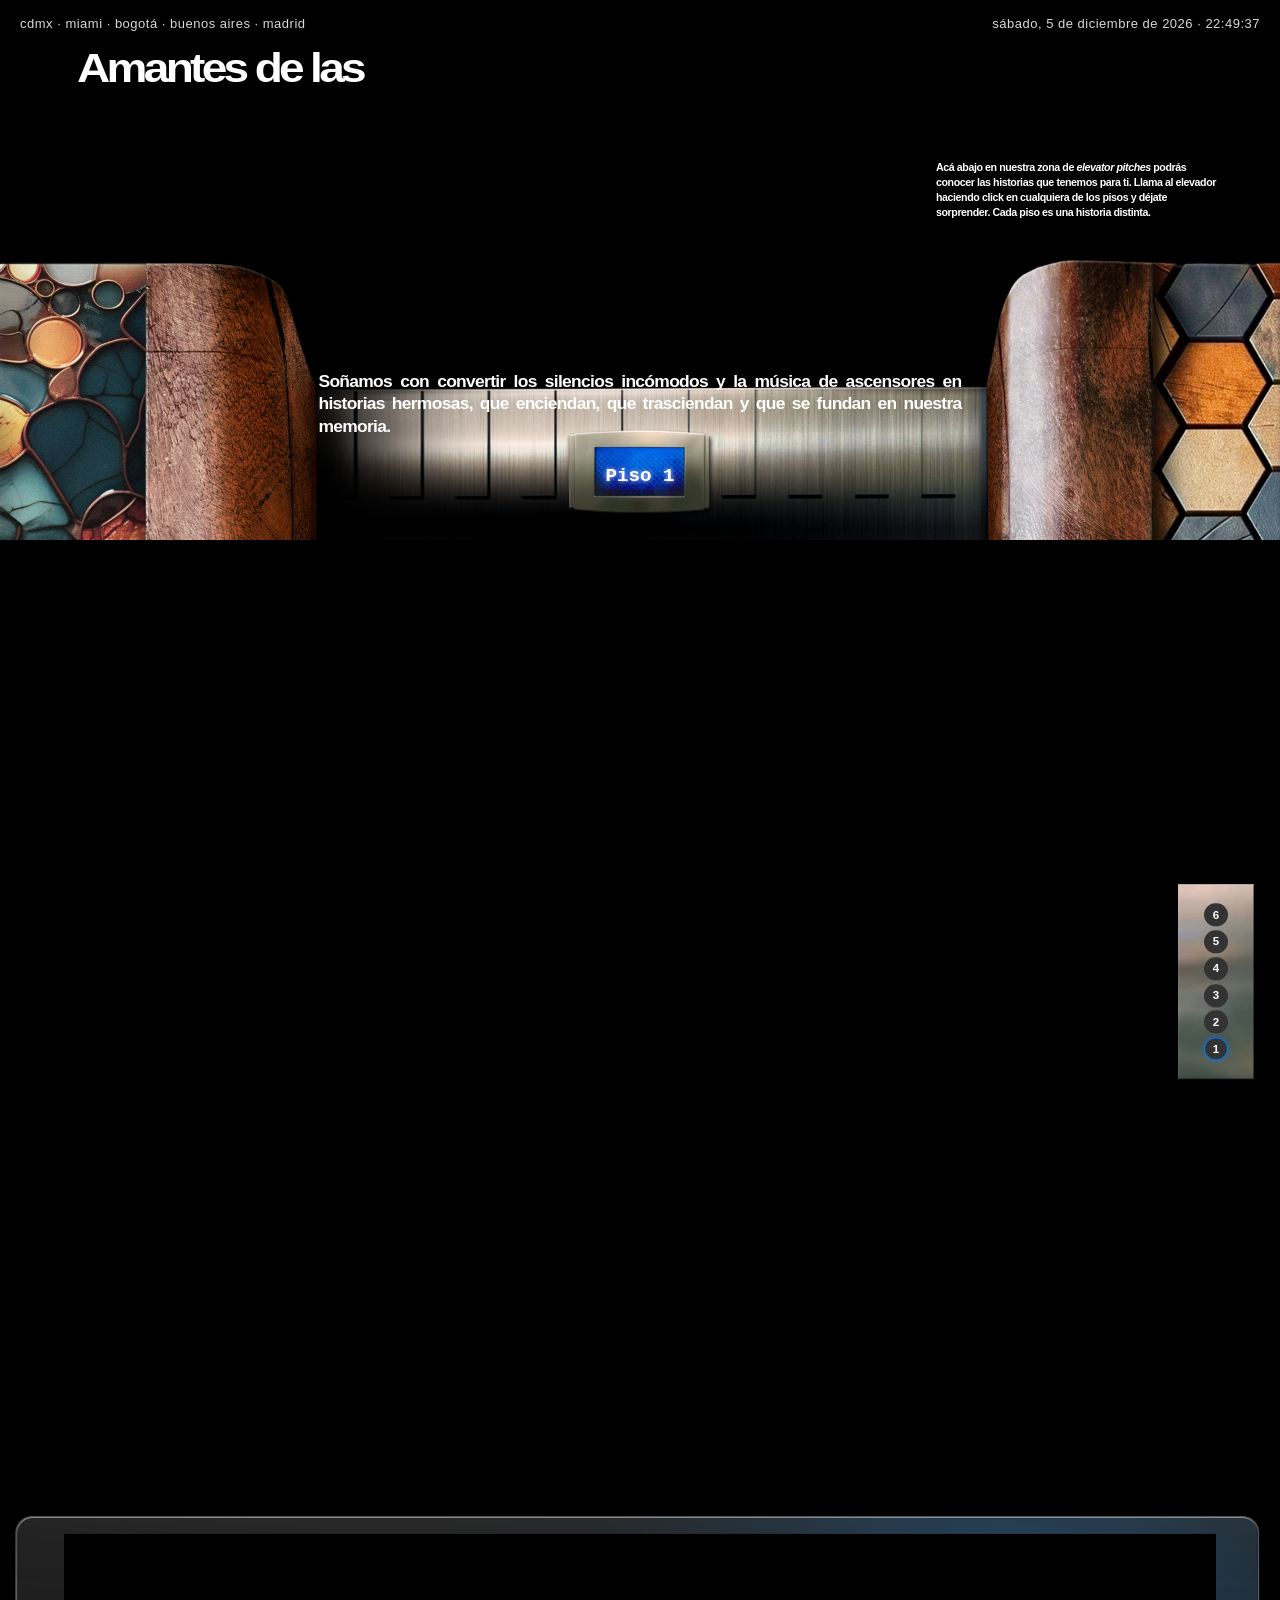
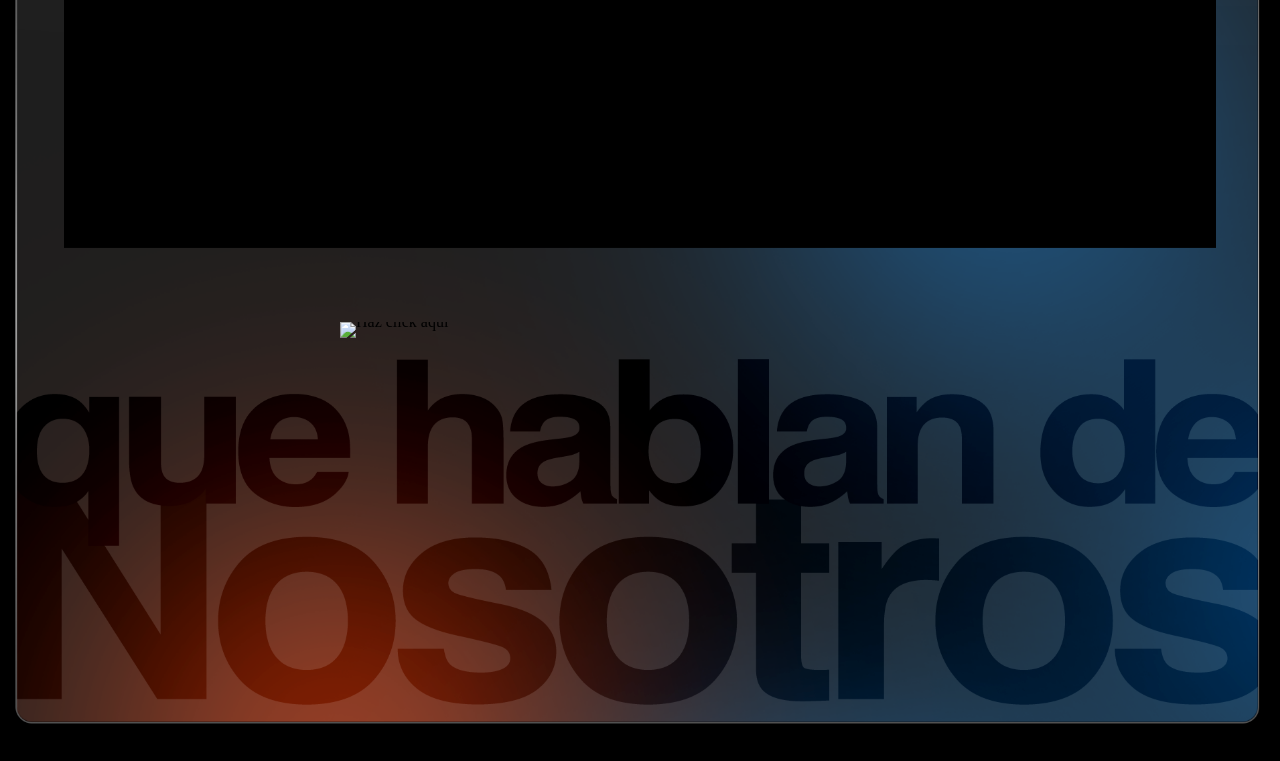
==== index.html @ 7902f4be "chore: add base section with video placeholder and text adjustments" ====
<!DOCTYPE html>
<html lang="es">

<head>
    <meta charset="UTF-8">
    <meta name="viewport" content="width=device-width, initial-scale=1.0">
    <title>Daniel Landing</title>
    <link rel="stylesheet" href="styles.css">
</head>

<body>
    <main>
        <!-- Hero Section (Video 1 + Elevator Frame + Inner Image) -->
        <section class="hero-section">
            <video autoplay muted loop playsinline class="hero-video">
                <source src="Videos/video1.mp4" type="video/mp4">
                Your browser does not support the video tag.
            </video>

            <!-- S1: Header texts -->
            <div id="datetime-display" class="datetime-display"></div>
            <div class="cities-display">cdmx · miami · bogotá · buenos aires · madrid</div>

            <!-- S2: Amantes de las -->
            <div class="amantes-text">Amantes de las</div>

            <!-- S4: Textos descriptivos -->
            <div class="overlay-texts">
                <p class="text-sonamos">Soñamos con convertir los silencios incómodos y la música de ascensores en
                    historias hermosas, que enciendan, que trasciendan y que se fundan en nuestra memoria.</p>
                <p class="text-aca-abajo">Acá abajo en nuestra zona de <strong>elevator pitches</strong> podrás conocer
                    las historias que tenemos para ti. Llama al elevador haciendo click en cualquiera de los pisos y
                    déjate sorprender. Cada piso es una historia distinta.</p>
            </div>

            <div class="elevator-overlay">
                <img src="Videos/imagen1.png" alt="Elevator Frame" class="elevator-frame">
                <img src="Videos/imagen1.1.png" alt="Elevator Screen" class="elevator-screen">
                <div id="floor-display" class="floor-display">Piso 1</div>
            </div>

        </section>

        <!-- Second Video -->
        <section class="video-section">
            <!-- Preloaded Videos for Seamless Switching -->
            <video id="video-1" class="floor-video active" autoplay muted loop playsinline>
                <source src="videos-pisos/piso1.mp4" type="video/mp4">
            </video>
            <video id="video-2" class="floor-video" muted loop playsinline>
                <source src="videos-pisos/piso2.mp4" type="video/mp4">
            </video>
            <!-- Floor 3 file missing, placeholder or skipped -->
            <video id="video-3" class="floor-video" muted loop playsinline>
                <!-- source src="videos-pisos/piso3.mp4" -->
            </video>
            <video id="video-4" class="floor-video" muted loop playsinline>
                <source src="videos-pisos/piso4.mp4" type="video/mp4">
            </video>
            <video id="video-5" class="floor-video" muted loop playsinline>
                <source src="videos-pisos/piso5.mp4" type="video/mp4">
            </video>
            <video id="video-6" class="floor-video" muted loop playsinline>
                <source src="videos-pisos/piso6.mp4" type="video/mp4">
            </video>

            <!-- Control Panel -->
            <div class="control-panel">
                <img src="Videos/botonera fondo.webp" alt="Control Panel Background" class="panel-bg">
                <div class="panel-buttons">
                    <button class="elevator-btn" data-floor="6">6</button>
                    <button class="elevator-btn" data-floor="5">5</button>
                    <button class="elevator-btn" data-floor="4">4</button>
                    <button class="elevator-btn" data-floor="3">3</button>
                    <button class="elevator-btn" data-floor="2">2</button>
                    <button class="elevator-btn active" data-floor="1">1</button>
                </div>
            </div>
        </section>

        <!-- Use a dedicated section for the base image to avoid overlap -->
        <section class="base-section">
            <img src="ascensor/glass-inferior-base.png" alt="Elevator Base" class="elevator-base-img">

            <div class="base-content-wrapper">
                <!-- Video Placeholder (1650x450 aspect ratio) -->
                <div class="video-container">
                    <iframe width="100%" height="100%" src="https://www.youtube.com/embed/dQw4w9WgXcQ?controls=0"
                        title="YouTube video player" frameborder="0"
                        allow="accelerometer; autoplay; clipboard-write; encrypted-media; gyroscope; picture-in-picture"
                        allowfullscreen></iframe>
                </div>

                <img src="ascensor/TEXTO - Haz click AQUÍ para ver más de las historias.png" alt="Haz click aquí"
                    class="base-text-overlay">
            </div>
        </section>
    </main>
    <script src="script.js"></script>
</body>

</html>
---- styles.css ----
* {
    margin: 0;
    padding: 0;
    box-sizing: border-box;
}

main {
    max-width: 1920px;
    margin: 0 auto;
    background-color: #000;
    position: relative;
    overflow: hidden;
}

body {
    background-color: #000;
    /* Assuming black background from context */
    overflow-x: hidden;
}

.datetime-display {
    position: absolute;
    top: 16px;
    right: 20px;
    z-index: 9999;
    font-family: 'Helvetica Neue', Helvetica, Arial, sans-serif;
    font-size: 13px;
    font-weight: 300;
    color: rgba(255, 255, 255, 0.85);
    text-transform: lowercase;
    letter-spacing: 0.5px;
    pointer-events: none;
}

.cities-display {
    position: absolute;
    top: 16px;
    left: 20px;
    z-index: 9999;
    font-family: 'Helvetica Neue', Helvetica, Arial, sans-serif;
    font-size: 13px;
    font-weight: 300;
    color: rgba(255, 255, 255, 0.85);
    text-transform: lowercase;
    letter-spacing: 0.5px;
    pointer-events: none;
}

/* S2: "Amantes de las" */
.amantes-text {
    position: absolute;
    top: 46px;
    left: 77px;
    z-index: 9998;
    font-family: 'Helvetica Neue', Helvetica, Arial, sans-serif;
    font-weight: bold;
    font-size: 30pt;
    color: #fff;
    letter-spacing: -0.08em;
    transform: scaleX(1.15);
    transform-origin: left center;
    white-space: nowrap;
    pointer-events: none;
}

/* S4: Textos descriptivos */
/* S4: Textos descriptivos */
.overlay-texts {
    position: absolute;
    top: 0;
    left: 0;
    width: 100%;
    height: 100%;
    pointer-events: none;
    z-index: 9998;
}

.text-sonamos {
    position: absolute;
    top: 58%;
    left: 50%;
    transform: translateX(-50%) scaleX(1.09);
    transform-origin: center center;
    opacity: 0;
    filter: blur(10px);
    transition: opacity 0.1s ease-out, filter 0.1s ease-out;
    width: 590px;
    max-width: 90%;
    font-family: 'Helvetica Neue', Helvetica, Arial, sans-serif;
    font-weight: bold;
    font-size: 12pt;
    color: #fff;
    letter-spacing: -0.04em;
    text-align: justify;
    text-align-last: justify;
    line-height: 1.4;
}

.text-aca-abajo {
    position: absolute;
    bottom: 420px;
    right: 5%;
    width: 280px;
    font-family: 'Helvetica Neue', Helvetica, Arial, sans-serif;
    font-weight: bold;
    font-size: 8pt;
    color: #fff;
    letter-spacing: -0.04em;
    text-align: left;
    line-height: 1.4;
}

.text-aca-abajo strong {
    font-style: italic;
}

.hero-section {
    position: relative;
    width: 100%;
    overflow: hidden;
    margin-bottom: -108px;
    /* Pull next section up to fill gap */
}

.hero-video {
    width: 100%;
    height: auto;
    display: block;
    position: relative;
    /* top: 100px; Removed to fix top gap */
    /* Shift down to hide bottom black strip behind frame */
    /* If the video should cover the whole screen, utilize object-fit. 
       For now, let's assume it sets the height of the section. */
}

.elevator-overlay {
    position: absolute;
    bottom: 100px;
    /* Move frame up to chase video and cover strip */
    left: 0;
    width: 100%;
    display: flex;
    justify-content: center;
    align-items: center;
    z-index: 10;
    /* Ensure it sits on top of the video */
}

.elevator-frame {
    width: 100%;
    height: auto;
    display: block;
    position: relative;
    z-index: 1;
}

.elevator-screen {
    position: absolute;
    width: 14%;
    /* Approx calculation based on 272/1920 ~= 14% */
    max-width: 272px;
    height: auto;
    z-index: 2;
    /* In front of the frame */
    top: 58%;
    /* Move down to align with silver bezel */
    /* Center centering is handled by flex on parent, but let's be explicit if needed */
}

.base-section {
    position: relative;
    width: 100%;
    overflow: hidden;
    line-height: 0;
    margin-top: 80px;
    /* Adjusted to 80px (up 20px from 100px) */
    z-index: 10;
    background-image: url('ascensor/fondo-inferior ascensores-gradiente.png');
    background-size: cover;
    background-position: center bottom;
    background-repeat: no-repeat;
}

.elevator-base-img {
    width: 100%;
    height: auto;
    display: block;
}

.base-content-wrapper {
    position: absolute;
    top: 50%;
    /* Center vertically in the section */
    left: 50%;
    transform: translate(-50%, -50%);
    width: 100%;
    max-width: 1650px;
    /* Constrain to video width */
    display: flex;
    flex-direction: column;
    align-items: center;
    justify-content: center;
    z-index: 20;
}

.video-container {
    width: 100%;
    aspect-ratio: 1650 / 450;
    background-color: #000;
    /* Placeholder color */
    margin-bottom: 490px;
    /* Increased to 90px (20 + 70) to move video up */
    max-width: 90vw;
    /* Ensure it doesn't overflow small screens */
}

.base-text-overlay {
    position: absolute;
    /* Taken out of flow to not affect video position */
    bottom: 400px;
    /* Positioned within the 420px margin gap */
    left: 50%;
    transform: translateX(-50%);
    width: 60%;
    max-width: 600px;
    height: auto;
    pointer-events: none;
}

.floor-display {
    position: absolute;
    top: 58%;
    /* Align with top of screen image */
    left: 50%;
    transform: translateX(-50%);
    /* Center horizontally */
    width: 14%;
    /* Match screen width */
    max-width: 272px;
    aspect-ratio: 272 / 187;
    /* Match aspect ratio of screen image */
    z-index: 5;
    color: #fff;
    font-family: 'Courier New', Courier, monospace;
    font-size: 1.5vw;
    font-weight: bold;
    text-shadow: 0 0 5px rgba(255, 255, 255, 0.8), 0 0 10px rgba(0, 0, 255, 0.5);
    pointer-events: none;
    overflow: hidden;
    /* Mask the text outside the box */
    display: flex;
    align-items: center;
    /* Center text vertically */
    justify-content: center;
    /* Center text horizontally */
}

.control-panel {
    position: absolute;
    right: 2%;
    /* Move slightly right to clear the wood */
    top: 50%;
    transform: translateY(-50%);
    width: 6vw;
    /* Responsive width */
    height: auto;
    z-index: 20;
    display: flex;
    justify-content: center;
    align-items: center;
}

.panel-bg {
    width: 100%;
    display: block;
}

.panel-buttons {
    position: absolute;
    top: 0;
    left: 0;
    width: 100%;
    height: 100%;
    display: flex;
    flex-direction: column;
    justify-content: space-evenly;
    /* Distribute buttons */
    align-items: center;
    padding: 20% 0;
    /* Padding from top/bottom of panel bg */
}

.elevator-btn {
    width: 1.8vw;
    /* Responsive button size */
    height: 1.8vw;
    border-radius: 50%;
    background-color: #333;
    /* Dark gray */
    color: #fff;
    border: none;
    font-weight: bold;
    font-size: 0.9vw;
    /* Responsive font size */
    cursor: pointer;
    display: flex;
    justify-content: center;
    align-items: center;
    transition: background 0.3s;
}

.elevator-btn:hover {
    background-color: #555;
}

.elevator-btn.active {
    border: 1px solid #007bff;
    /* Thinner border */
    box-shadow: 0 0 5px rgba(0, 123, 255, 0.5);
}

.video-section {
    position: relative;
    /* Anchor for control panel */
    width: 100%;
    margin: 0;
    line-height: 0;
    /* Remove potential gap due to inline-block/text alignment */
    min-height: 100vh;
    /* Ensure container has height since children are absolute */
}

/* Updated to support multiple stacked videos */
.floor-video {
    position: absolute;
    top: 0;
    left: 0;
    width: 100%;
    height: auto;
    opacity: 0;
    transition: opacity 0.5s ease;
    z-index: 1;
}

.floor-video.active {
    opacity: 1;
    z-index: 2;
}

.full-video {
    /* Legacy class, can keep or remove. Keeping for safety if used elsewhere */
    width: 100%;
    height: auto;
    display: block;
}
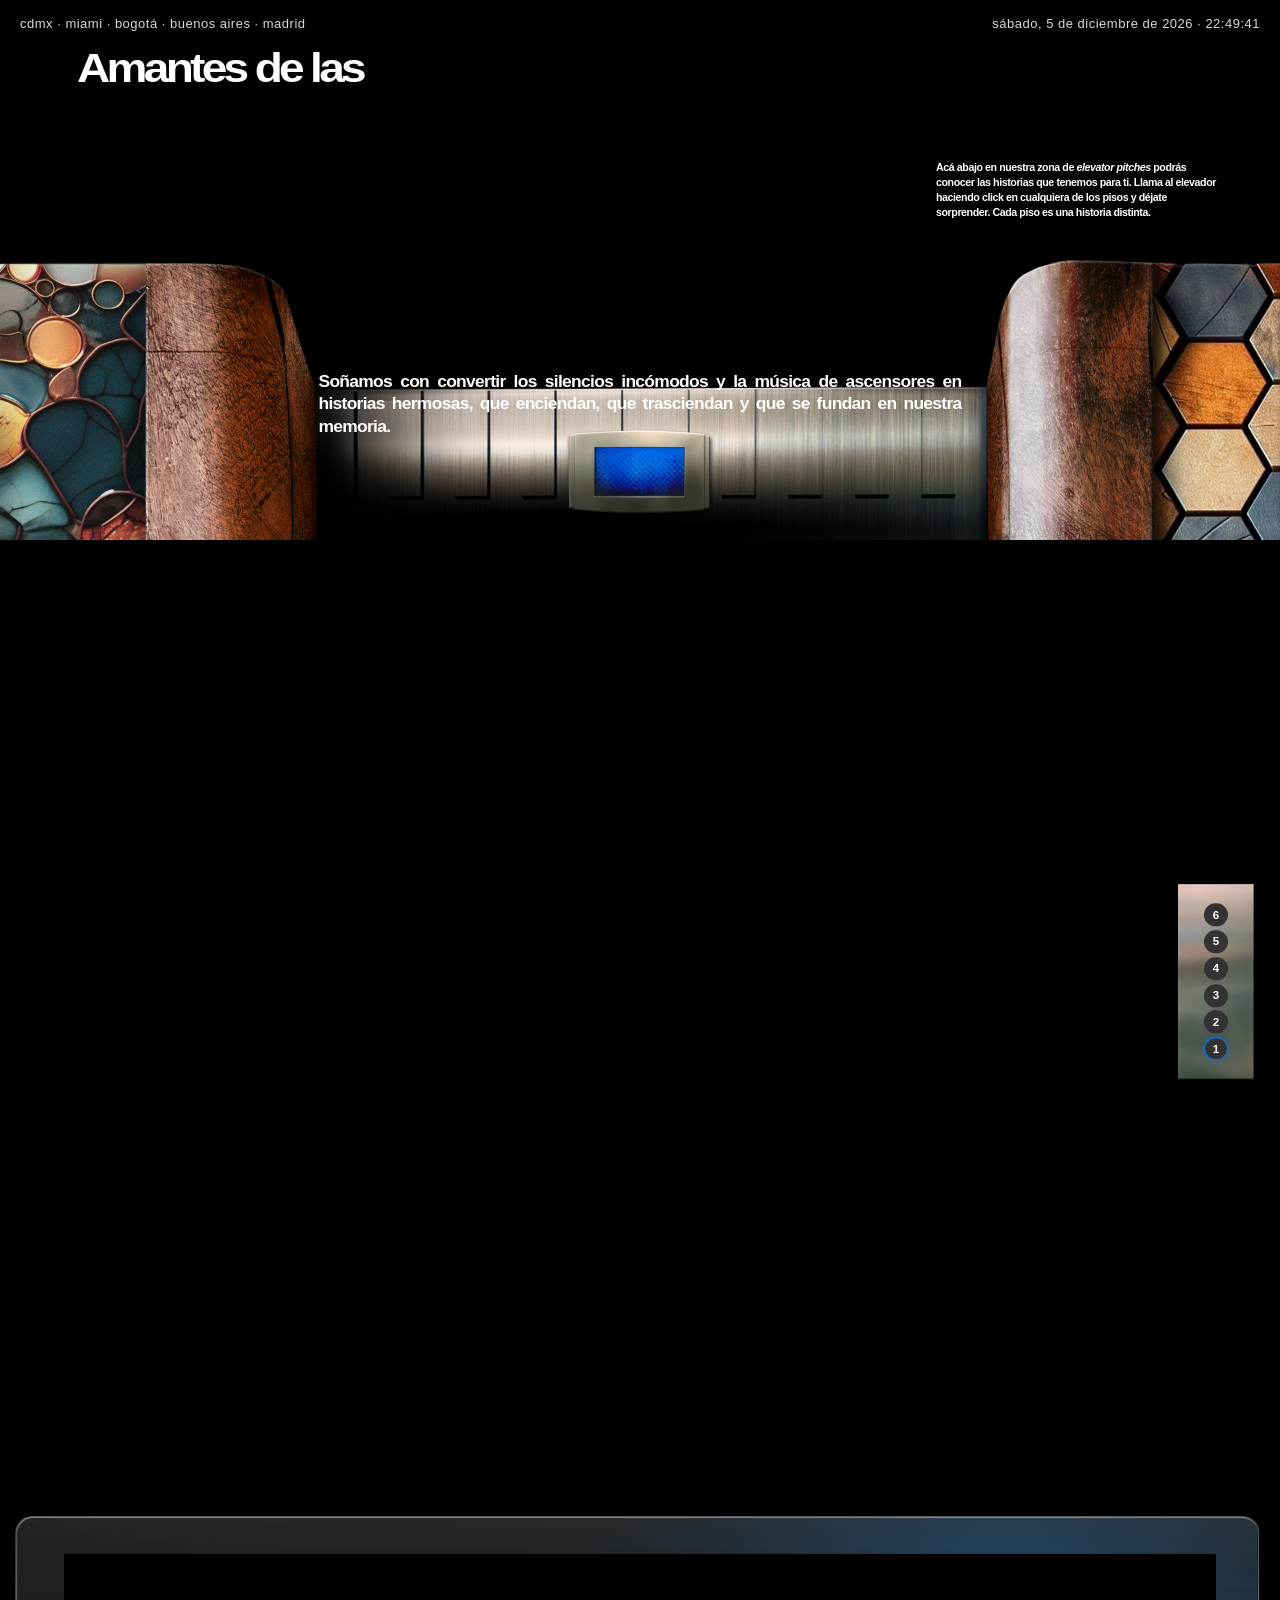
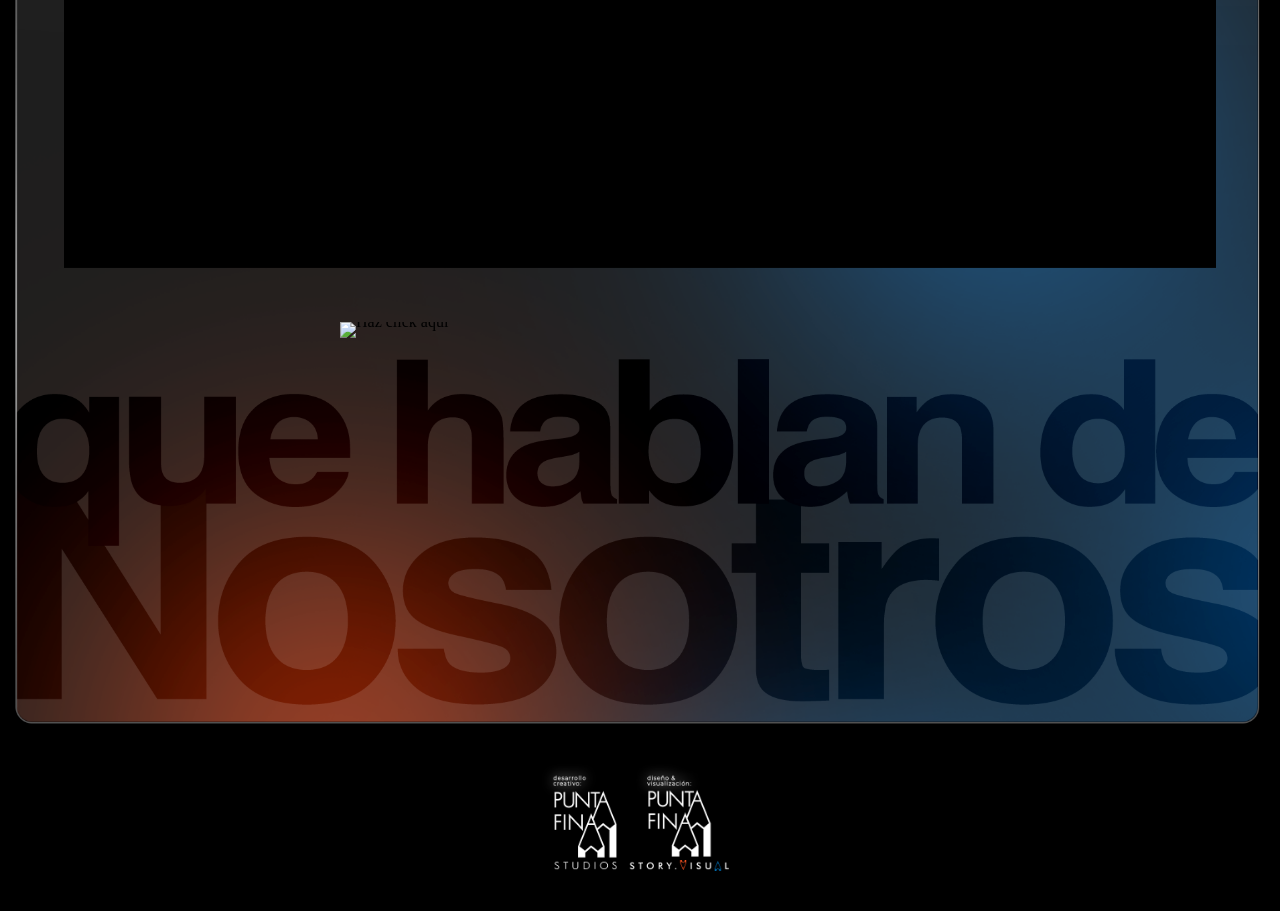
==== commit 50d5ac96: "fix: adjust floor indicator position and update footer logos" ====
--- a/index.html
+++ b/index.html
@@ -94,6 +94,9 @@
                 <img src="ascensor/TEXTO - Haz click AQUÍ para ver más de las historias.png" alt="Haz click aquí"
                     class="base-text-overlay">
             </div>
+            <div class="footer-logos-container">
+                <img src="ascensor/logos-pf-storyvisual-base.png" alt="Logos Footer" class="footer-logos">
+            </div>
         </section>
     </main>
     <script src="script.js"></script>
--- a/styles.css
+++ b/styles.css
@@ -179,6 +179,8 @@
     background-size: cover;
     background-position: center bottom;
     background-repeat: no-repeat;
+    padding-bottom: 150px;
+    /* Extend background to cover logos */
 }
 
 .elevator-base-img {
@@ -208,7 +210,7 @@
     aspect-ratio: 1650 / 450;
     background-color: #000;
     /* Placeholder color */
-    margin-bottom: 490px;
+    margin-bottom: 600px;
     /* Increased to 90px (20 + 70) to move video up */
     max-width: 90vw;
     /* Ensure it doesn't overflow small screens */
@@ -217,7 +219,7 @@
 .base-text-overlay {
     position: absolute;
     /* Taken out of flow to not affect video position */
-    bottom: 400px;
+    bottom: 530px;
     /* Positioned within the 420px margin gap */
     left: 50%;
     transform: translateX(-50%);
@@ -227,9 +229,30 @@
     pointer-events: none;
 }
 
+/* Footer Logos Styles within Base Section */
+.footer-logos-container {
+    position: absolute;
+    bottom: 10px;
+    /* Moved lower (was 30px) */
+    left: 0;
+    width: 100%;
+    text-align: center;
+    z-index: 30;
+}
+
+.footer-logos {
+    width: 20%;
+    /* Relative width for small screens */
+    max-width: 350px;
+    /* Fixed max width to prevent overlap on large screens */
+    height: auto;
+    display: inline-block;
+}
+
 .floor-display {
     position: absolute;
-    top: 58%;
+    top: 2075px;
+    /* Manually adjusted to align with blue background */
     /* Align with top of screen image */
     left: 50%;
     transform: translateX(-50%);
@@ -245,7 +268,27 @@
     font-size: 1.5vw;
     font-weight: bold;
     text-shadow: 0 0 5px rgba(255, 255, 255, 0.8), 0 0 10px rgba(0, 0, 255, 0.5);
-    pointer-events: none;
+    text-shadow: 0 0 5px rgba(255, 255, 255, 0.8), 0 0 10px rgba(0, 0, 255, 0.5);
+    pointer-events: none;
+}
+
+/* Footer Styles */
+.main-footer {
+    background-color: #000;
+    text-align: center;
+    padding: 50px 20px;
+    /* Add some breathing room */
+    position: relative;
+    z-index: 20;
+}
+
+.footer-logos {
+    max-width: 100%;
+    height: auto;
+    display: inline-block;
+}
+
+.floor-display-content {
     overflow: hidden;
     /* Mask the text outside the box */
     display: flex;
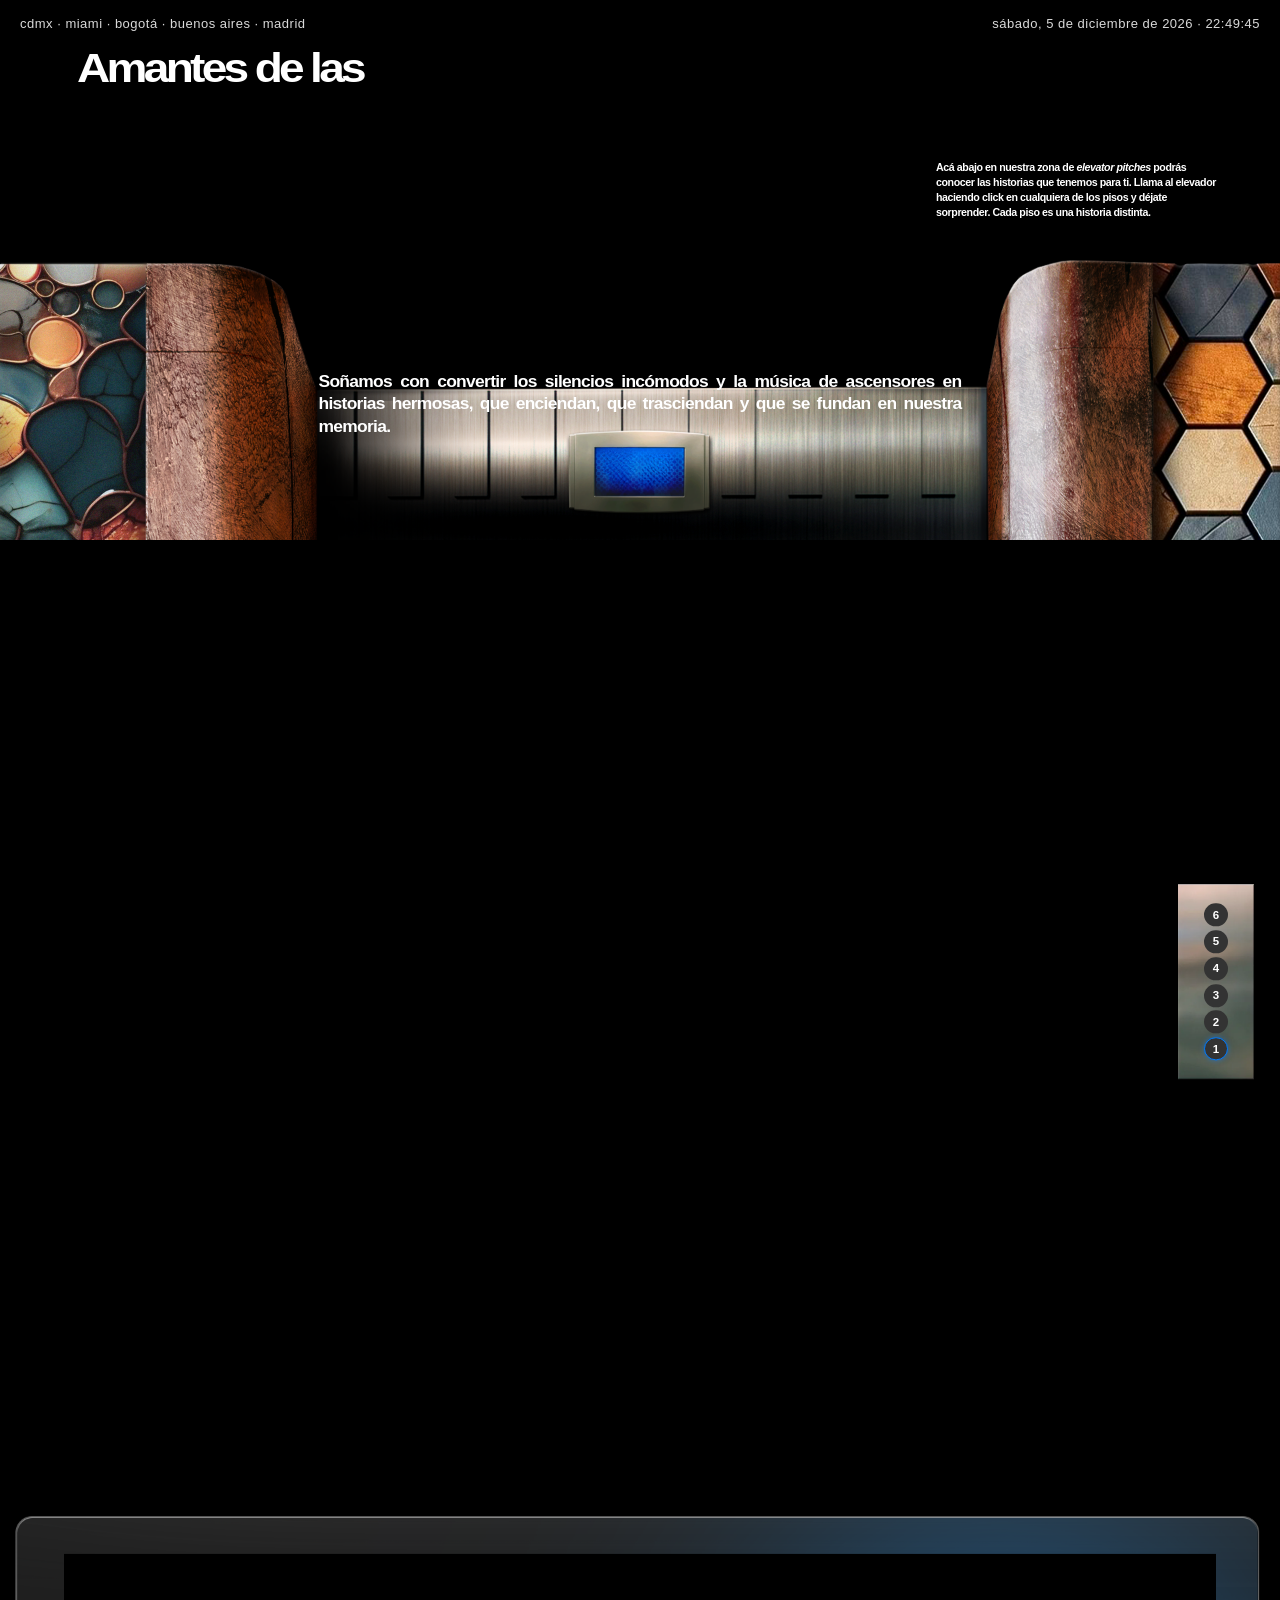
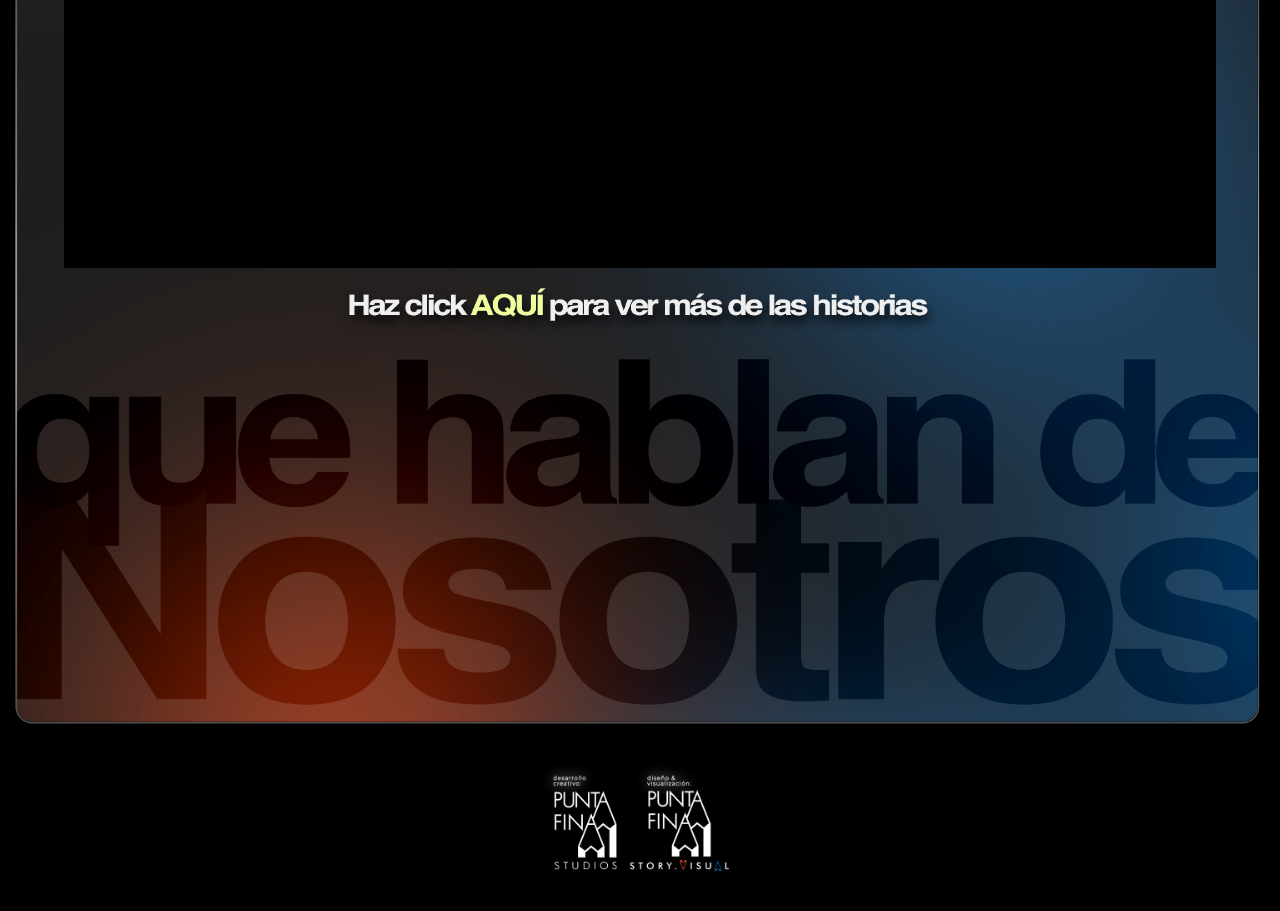
==== commit 9b985233: "fix: rename images to web-safe filenames for vercel deployment" ====
--- a/index.html
+++ b/index.html
@@ -91,8 +91,7 @@
                         allowfullscreen></iframe>
                 </div>
 
-                <img src="ascensor/TEXTO - Haz click AQUÍ para ver más de las historias.png" alt="Haz click aquí"
-                    class="base-text-overlay">
+                <img src="ascensor/texto-haz-click.png" alt="Haz click aquí" class="base-text-overlay">
             </div>
             <div class="footer-logos-container">
                 <img src="ascensor/logos-pf-storyvisual-base.png" alt="Logos Footer" class="footer-logos">
--- a/styles.css
+++ b/styles.css
@@ -175,7 +175,7 @@
     margin-top: 80px;
     /* Adjusted to 80px (up 20px from 100px) */
     z-index: 10;
-    background-image: url('ascensor/fondo-inferior ascensores-gradiente.png');
+    background-image: url('ascensor/fondo-inferior-gradiente.png');
     background-size: cover;
     background-position: center bottom;
     background-repeat: no-repeat;
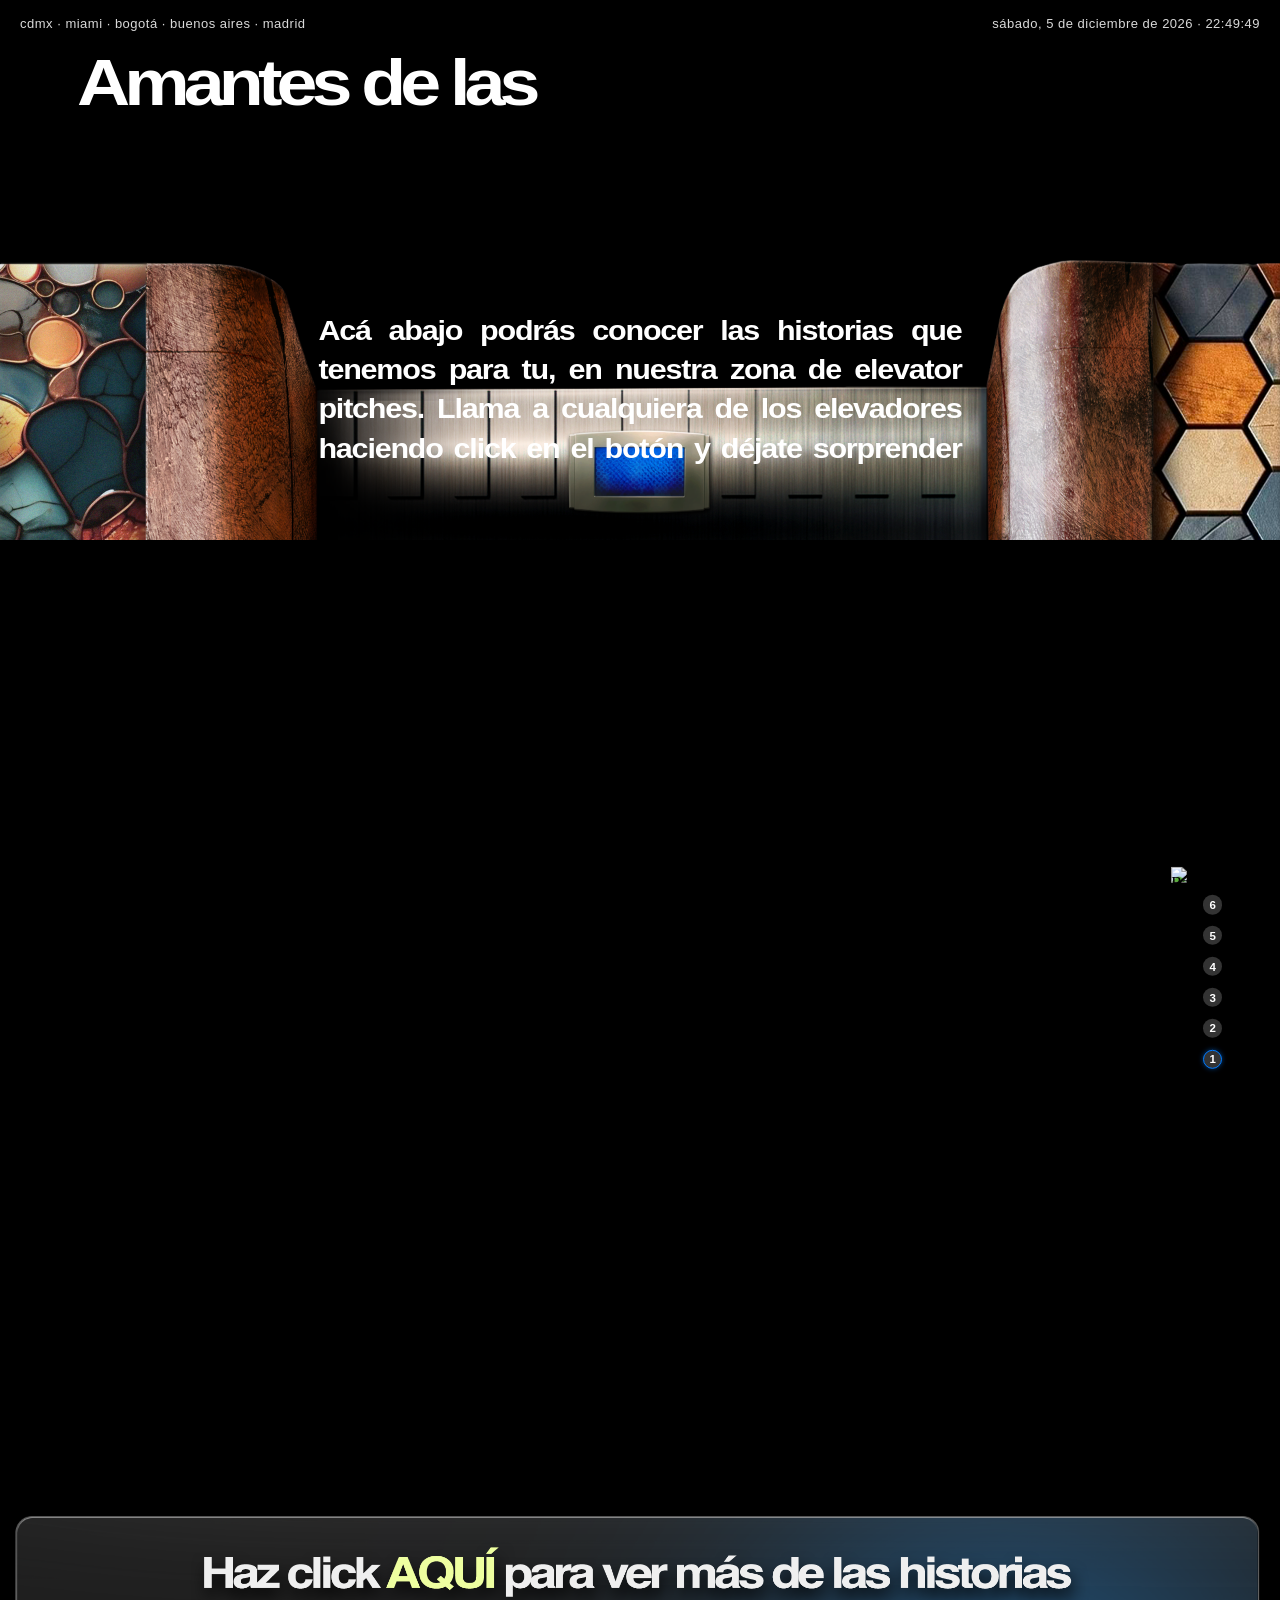
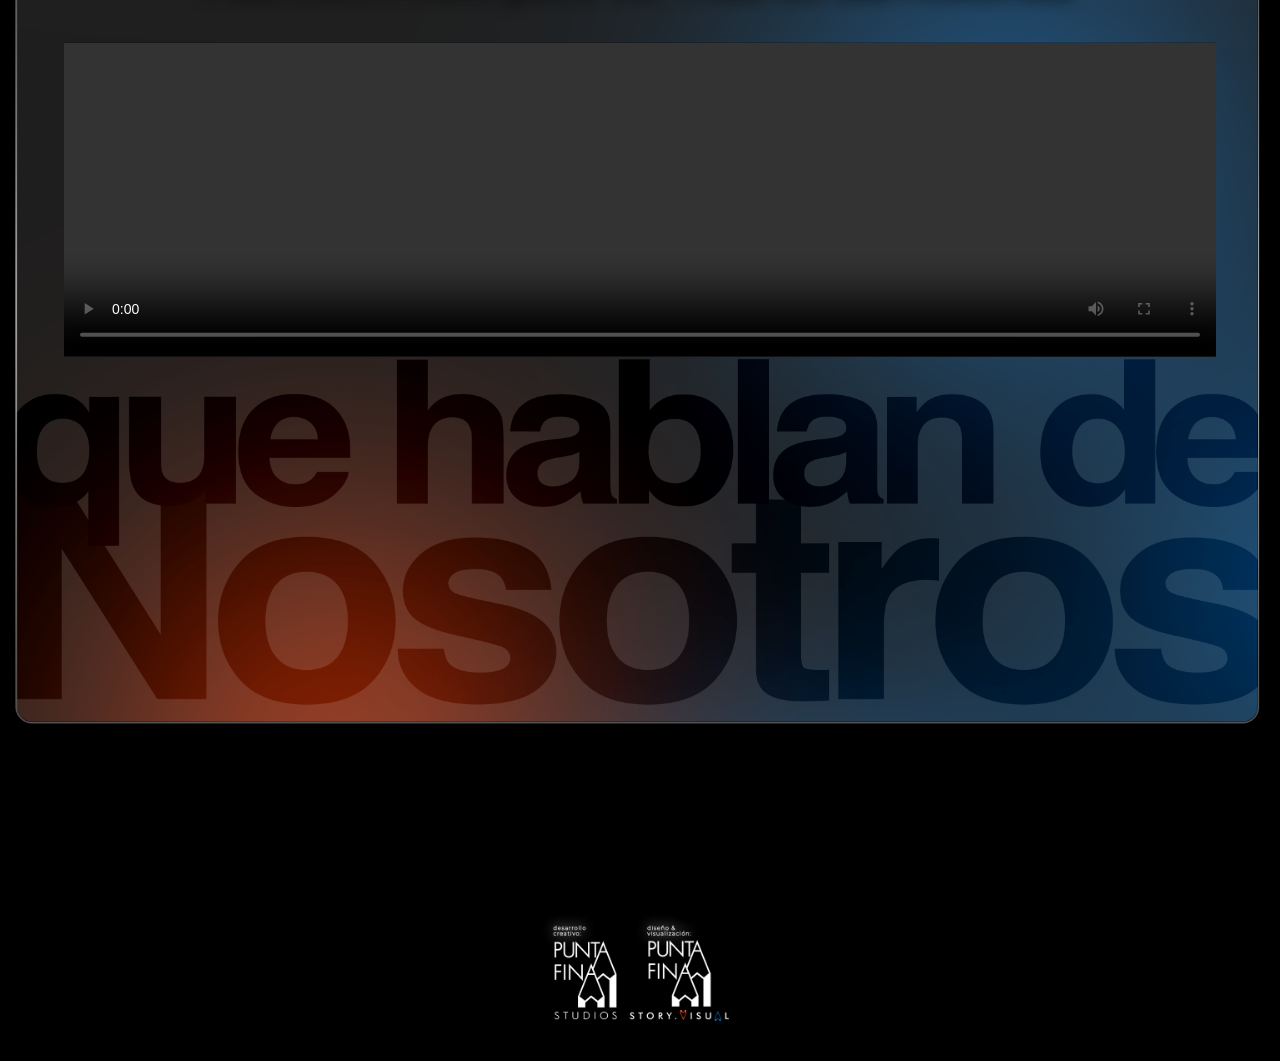
==== commit a60e0738: "Fix CSS syntax error and restore 6-button layout on main page" ====
--- a/index.html
+++ b/index.html
@@ -4,7 +4,7 @@
 <head>
     <meta charset="UTF-8">
     <meta name="viewport" content="width=device-width, initial-scale=1.0">
-    <title>Daniel Landing</title>
+    <title>Puntafina</title>
     <link rel="stylesheet" href="styles.css">
 </head>
 
@@ -26,11 +26,7 @@
 
             <!-- S4: Textos descriptivos -->
             <div class="overlay-texts">
-                <p class="text-sonamos">Soñamos con convertir los silencios incómodos y la música de ascensores en
-                    historias hermosas, que enciendan, que trasciendan y que se fundan en nuestra memoria.</p>
-                <p class="text-aca-abajo">Acá abajo en nuestra zona de <strong>elevator pitches</strong> podrás conocer
-                    las historias que tenemos para ti. Llama al elevador haciendo click en cualquiera de los pisos y
-                    déjate sorprender. Cada piso es una historia distinta.</p>
+                <p class="text-sonamos">Acá abajo podrás conocer las historias que tenemos para tu, en nuestra zona de elevator pitches. Llama a cualquiera de los elevadores haciendo click en el botón y déjate sorprender</p>
             </div>
 
             <div class="elevator-overlay">
@@ -83,15 +79,14 @@
             <img src="ascensor/glass-inferior-base.png" alt="Elevator Base" class="elevator-base-img">
 
             <div class="base-content-wrapper">
-                <!-- Video Placeholder (1650x450 aspect ratio) -->
+                <img src="ascensor/texto-haz-click.png" alt="Haz click aquí" class="base-text-overlay">
+                <!-- Final Video Section -->
                 <div class="video-container">
-                    <iframe width="100%" height="100%" src="https://www.youtube.com/embed/dQw4w9WgXcQ?controls=0"
-                        title="YouTube video player" frameborder="0"
-                        allow="accelerometer; autoplay; clipboard-write; encrypted-media; gyroscope; picture-in-picture"
-                        allowfullscreen></iframe>
+                    <video controls width="100%" height="100%" preload="metadata">
+                        <source src="VIDEO%20PARTE%20FINAL%20DEL%20ASCENSOR/PFS_VideoNoteOfIntention_RPyRC_ONLINE%20110326%20H264.mp4#t=0.001" type="video/mp4">
+                        Your browser does not support the video tag.
+                    </video>
                 </div>
-
-                <img src="ascensor/texto-haz-click.png" alt="Haz click aquí" class="base-text-overlay">
             </div>
             <div class="footer-logos-container">
                 <img src="ascensor/logos-pf-storyvisual-base.png" alt="Logos Footer" class="footer-logos">
--- a/styles.css
+++ b/styles.css
@@ -54,7 +54,7 @@
     z-index: 9998;
     font-family: 'Helvetica Neue', Helvetica, Arial, sans-serif;
     font-weight: bold;
-    font-size: 30pt;
+    font-size: 48pt;
     color: #fff;
     letter-spacing: -0.08em;
     transform: scaleX(1.15);
@@ -77,7 +77,7 @@
 
 .text-sonamos {
     position: absolute;
-    top: 58%;
+    top: calc(58% - 60px);
     left: 50%;
     transform: translateX(-50%) scaleX(1.09);
     transform-origin: center center;
@@ -88,7 +88,7 @@
     max-width: 90%;
     font-family: 'Helvetica Neue', Helvetica, Arial, sans-serif;
     font-weight: bold;
-    font-size: 12pt;
+    font-size: 21pt;
     color: #fff;
     letter-spacing: -0.04em;
     text-align: justify;
@@ -96,23 +96,7 @@
     line-height: 1.4;
 }
 
-.text-aca-abajo {
-    position: absolute;
-    bottom: 420px;
-    right: 5%;
-    width: 280px;
-    font-family: 'Helvetica Neue', Helvetica, Arial, sans-serif;
-    font-weight: bold;
-    font-size: 8pt;
-    color: #fff;
-    letter-spacing: -0.04em;
-    text-align: left;
-    line-height: 1.4;
-}
-
-.text-aca-abajo strong {
-    font-style: italic;
-}
+
 
 .hero-section {
     position: relative;
@@ -179,7 +163,7 @@
     background-size: cover;
     background-position: center bottom;
     background-repeat: no-repeat;
-    padding-bottom: 150px;
+    padding-bottom: 300px; /* Increased to accommodate larger content */
     /* Extend background to cover logos */
 }
 
@@ -191,8 +175,7 @@
 
 .base-content-wrapper {
     position: absolute;
-    top: 50%;
-    /* Center vertically in the section */
+    top: calc(45% - 270px); /* Moved 270px further up to reveal background text */
     left: 50%;
     transform: translate(-50%, -50%);
     width: 100%;
@@ -210,23 +193,19 @@
     aspect-ratio: 1650 / 450;
     background-color: #000;
     /* Placeholder color */
-    margin-bottom: 600px;
-    /* Increased to 90px (20 + 70) to move video up */
+    margin-bottom: 20px; /* Reduced from 600px, as it's now in flow */
     max-width: 90vw;
     /* Ensure it doesn't overflow small screens */
 }
 
 .base-text-overlay {
-    position: absolute;
-    /* Taken out of flow to not affect video position */
-    bottom: 530px;
-    /* Positioned within the 420px margin gap */
-    left: 50%;
-    transform: translateX(-50%);
-    width: 60%;
-    max-width: 600px;
-    height: auto;
-    pointer-events: none;
+    position: relative; /* Now in flow */
+    width: 90%; /* 50% larger than previous 60% */
+    max-width: 900px; /* 50% larger than previous 600px */
+    margin-bottom: 20px; /* Space between text and video, reduced by another 15px */
+    height: auto;
+    pointer-events: none;
+    display: block;
 }
 
 /* Footer Logos Styles within Base Section */
@@ -304,17 +283,25 @@
     /* Move slightly right to clear the wood */
     top: 50%;
     transform: translateY(-50%);
-    width: 6vw;
-    /* Responsive width */
-    height: auto;
+    width: 6.5vw;
+    height: 18vw; /* Default height for 6 buttons */
     z-index: 20;
     display: flex;
     justify-content: center;
     align-items: center;
-}
+    transition: height 0.3s ease;
+}
+
+/* Modifier for 9 buttons in Amazon Col */
+.control-panel.nine-floors {
+    height: 22vw;
+}
+
 
 .panel-bg {
     width: 100%;
+    height: 100%; /* Stretch background vertically */
+    object-fit: fill; /* Force stretch */
     display: block;
 }
 
@@ -329,14 +316,17 @@
     justify-content: space-evenly;
     /* Distribute buttons */
     align-items: center;
-    padding: 20% 0;
-    /* Padding from top/bottom of panel bg */
+    padding: 20% 0; /* Default padding for 6 buttons */
+}
+
+/* Modifier for 9 buttons spacing */
+.nine-floors .panel-buttons {
+    padding: 15% 0;
 }
 
 .elevator-btn {
-    width: 1.8vw;
-    /* Responsive button size */
-    height: 1.8vw;
+    width: 1.5vw; /* Slightly smaller to fit more in the vertical space */
+    height: 1.5vw;
     border-radius: 50%;
     background-color: #333;
     /* Dark gray */
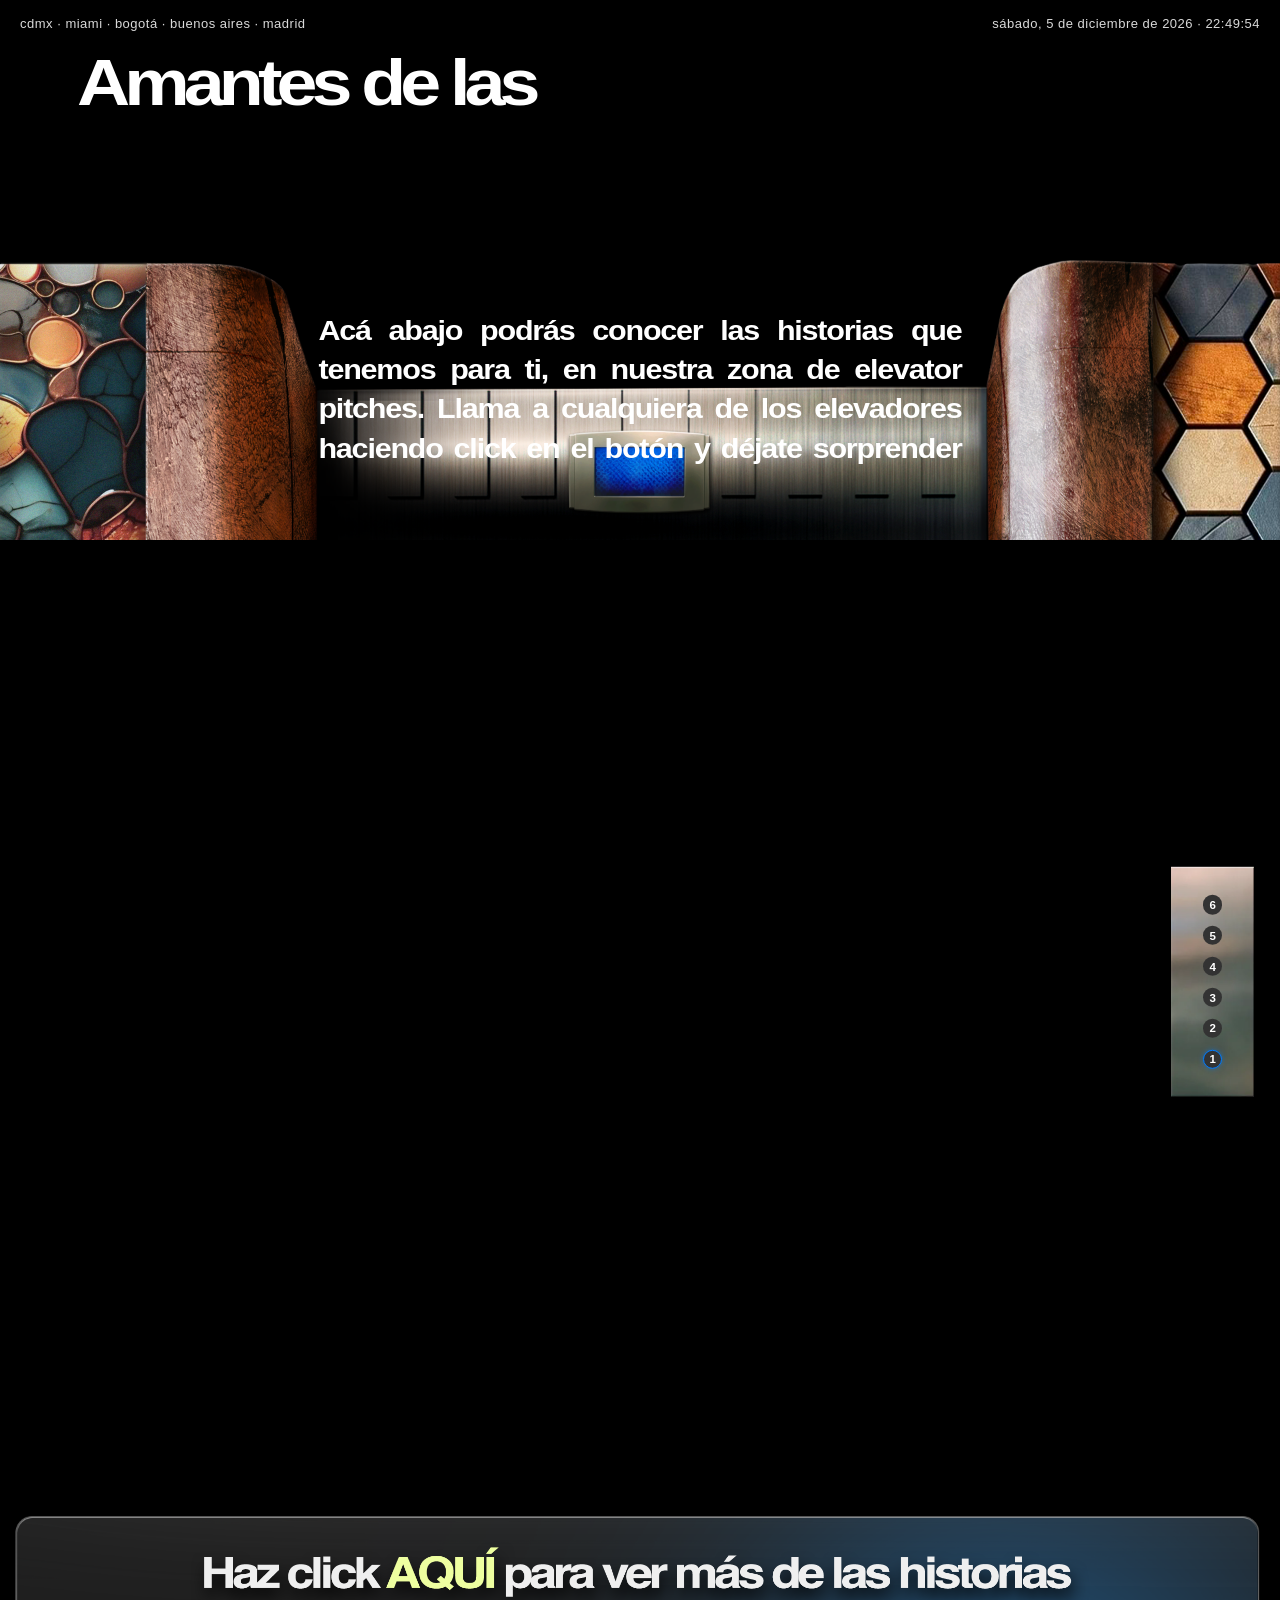
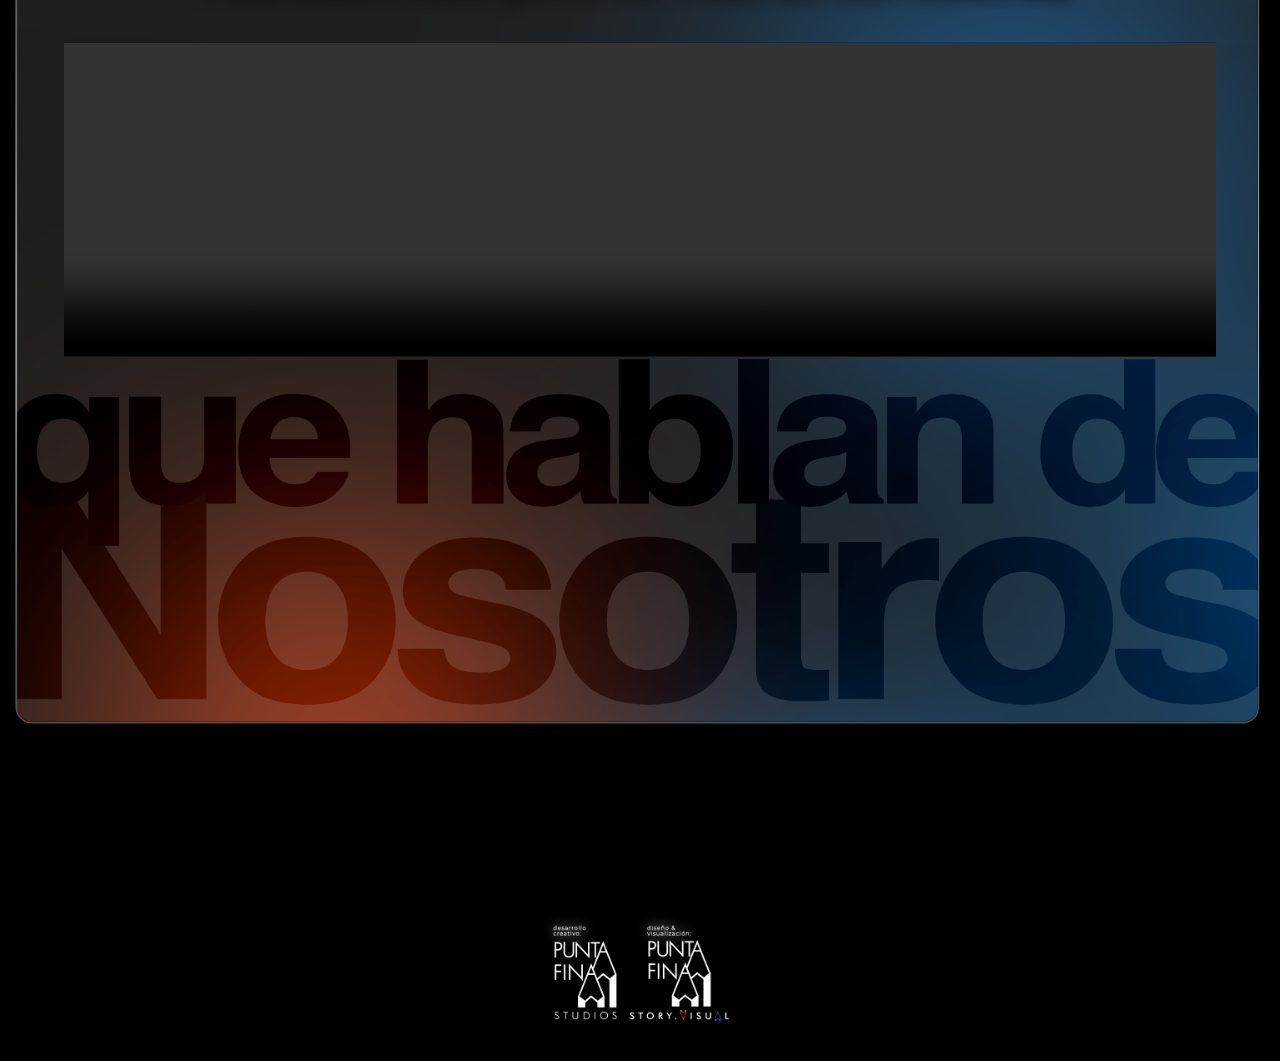
==== commit 821838d2: "Fix grammatical typo in elevator pitch text (tu -> ti)" ====
--- a/index.html
+++ b/index.html
@@ -26,7 +26,7 @@
 
             <!-- S4: Textos descriptivos -->
             <div class="overlay-texts">
-                <p class="text-sonamos">Acá abajo podrás conocer las historias que tenemos para tu, en nuestra zona de elevator pitches. Llama a cualquiera de los elevadores haciendo click en el botón y déjate sorprender</p>
+                <p class="text-sonamos">Acá abajo podrás conocer las historias que tenemos para ti, en nuestra zona de elevator pitches. Llama a cualquiera de los elevadores haciendo click en el botón y déjate sorprender</p>
             </div>
 
             <div class="elevator-overlay">
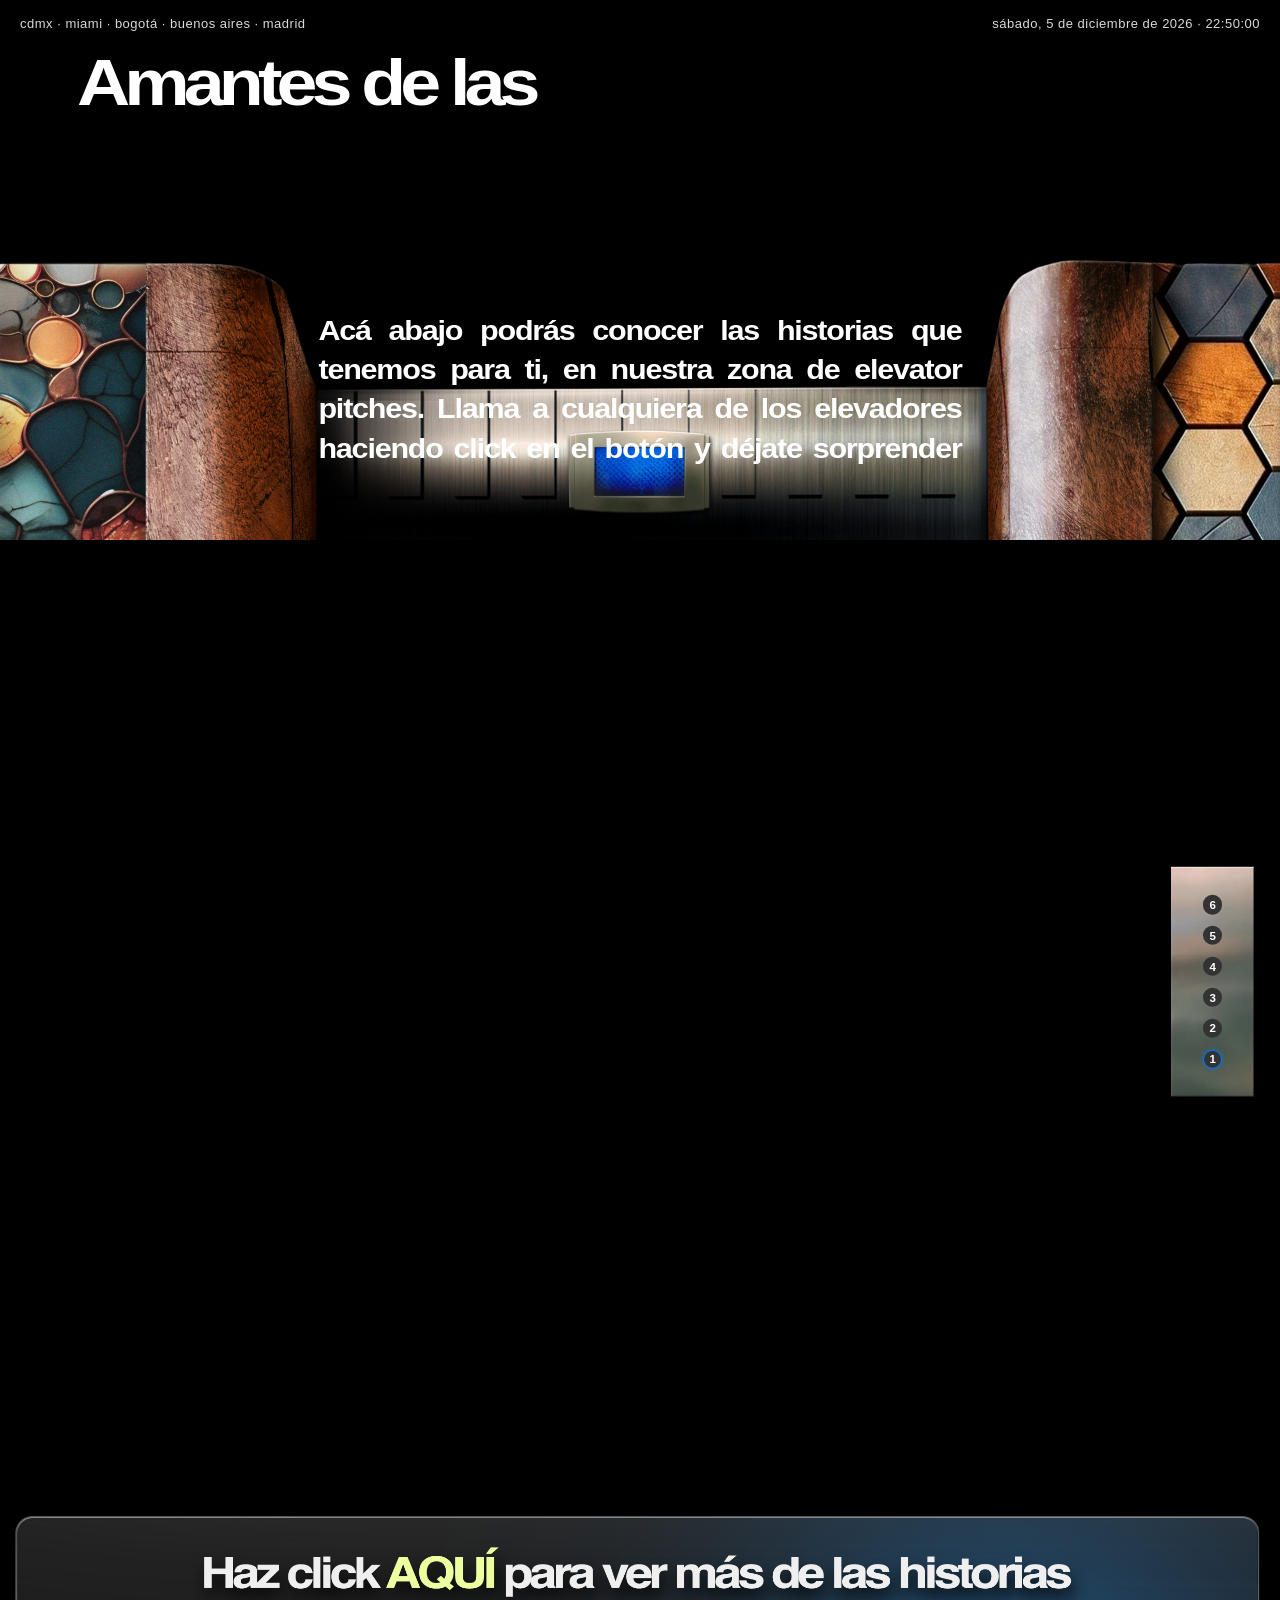
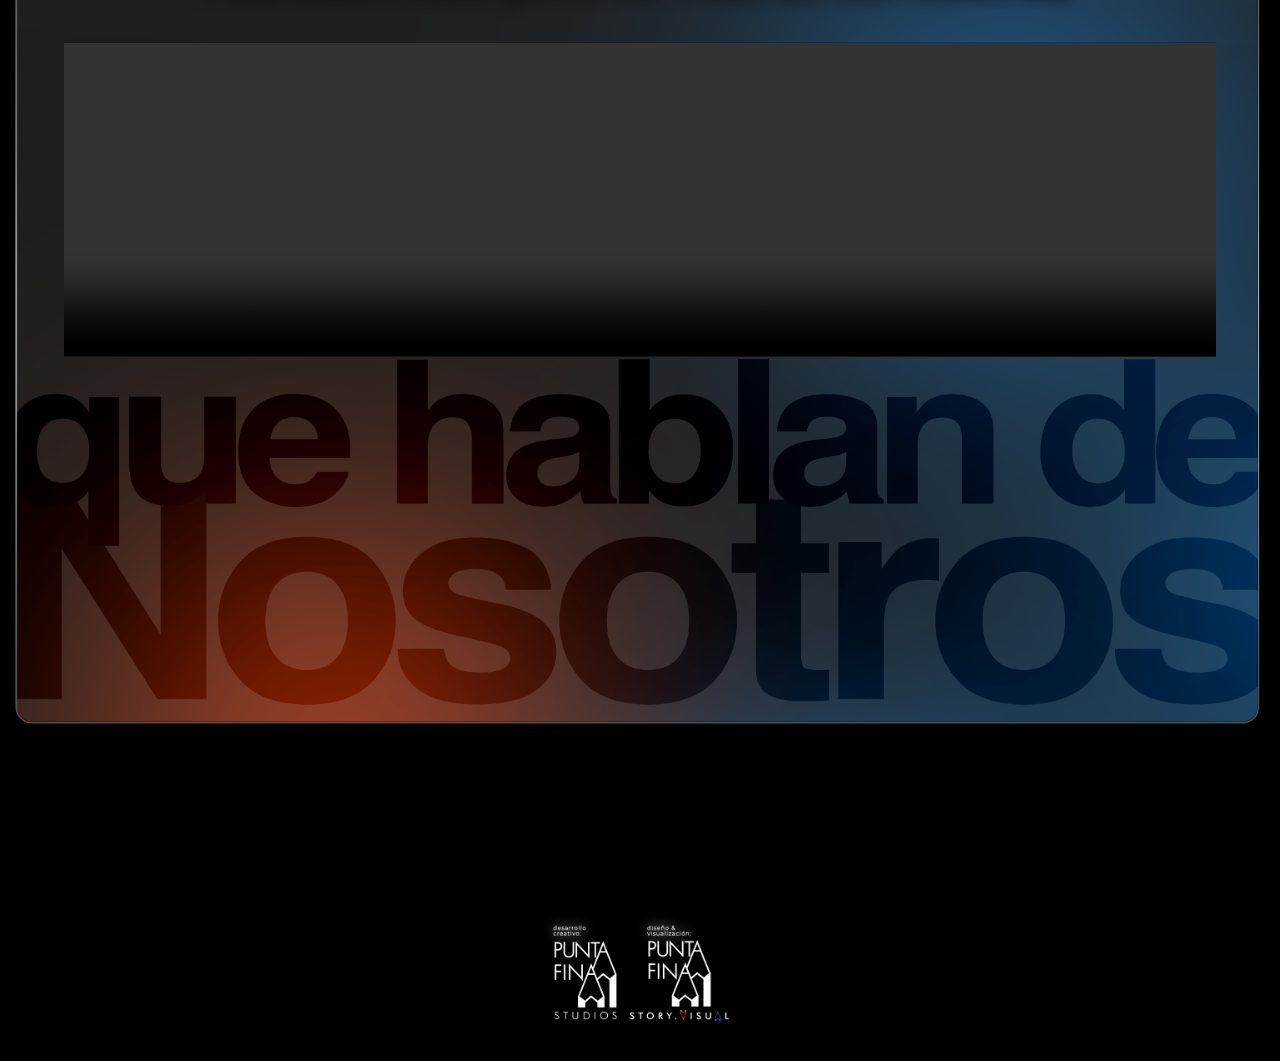
==== commit 94a86cea: "Implementar Cache Busting v1.1 y optimización de preload para carga rápida" ====
--- a/index.html
+++ b/index.html
@@ -5,7 +5,7 @@
     <meta charset="UTF-8">
     <meta name="viewport" content="width=device-width, initial-scale=1.0">
     <title>Puntafina</title>
-    <link rel="stylesheet" href="styles.css">
+    <link rel="stylesheet" href="styles.css?v=1.1">
 </head>
 
 <body>
@@ -40,7 +40,7 @@
         <!-- Second Video -->
         <section class="video-section">
             <!-- Preloaded Videos for Seamless Switching -->
-            <video id="video-1" class="floor-video active" autoplay muted loop playsinline>
+            <video id="video-1" class="floor-video active" autoplay loop playsinline preload="metadata">
                 <source src="videos-pisos/piso1.mp4" type="video/mp4">
             </video>
             <video id="video-2" class="floor-video" muted loop playsinline>
@@ -93,7 +93,7 @@
             </div>
         </section>
     </main>
-    <script src="script.js"></script>
+    <script src="script.js?v=1.1"></script>
 </body>
 
 </html>
--- a/styles.css
+++ b/styles.css
@@ -6,6 +6,7 @@
 
 main {
     max-width: 1920px;
+    width: 100%;
     margin: 0 auto;
     background-color: #000;
     position: relative;
@@ -297,6 +298,16 @@
     height: 22vw;
 }
 
+/* Modifier for 10 buttons in Amazon MX */
+.control-panel.ten-floors {
+    height: 24vw;
+}
+
+/* Modifier for 11 buttons in Amazon MX */
+.control-panel.eleven-floors {
+    height: 29vw;
+}
+
 
 .panel-bg {
     width: 100%;
@@ -322,6 +333,16 @@
 /* Modifier for 9 buttons spacing */
 .nine-floors .panel-buttons {
     padding: 15% 0;
+}
+
+/* Modifier for 10 buttons spacing */
+.ten-floors .panel-buttons {
+    padding: 12% 0;
+}
+
+/* Modifier for 11 buttons spacing */
+.eleven-floors .panel-buttons {
+    padding: 14% 0;
 }
 
 .elevator-btn {
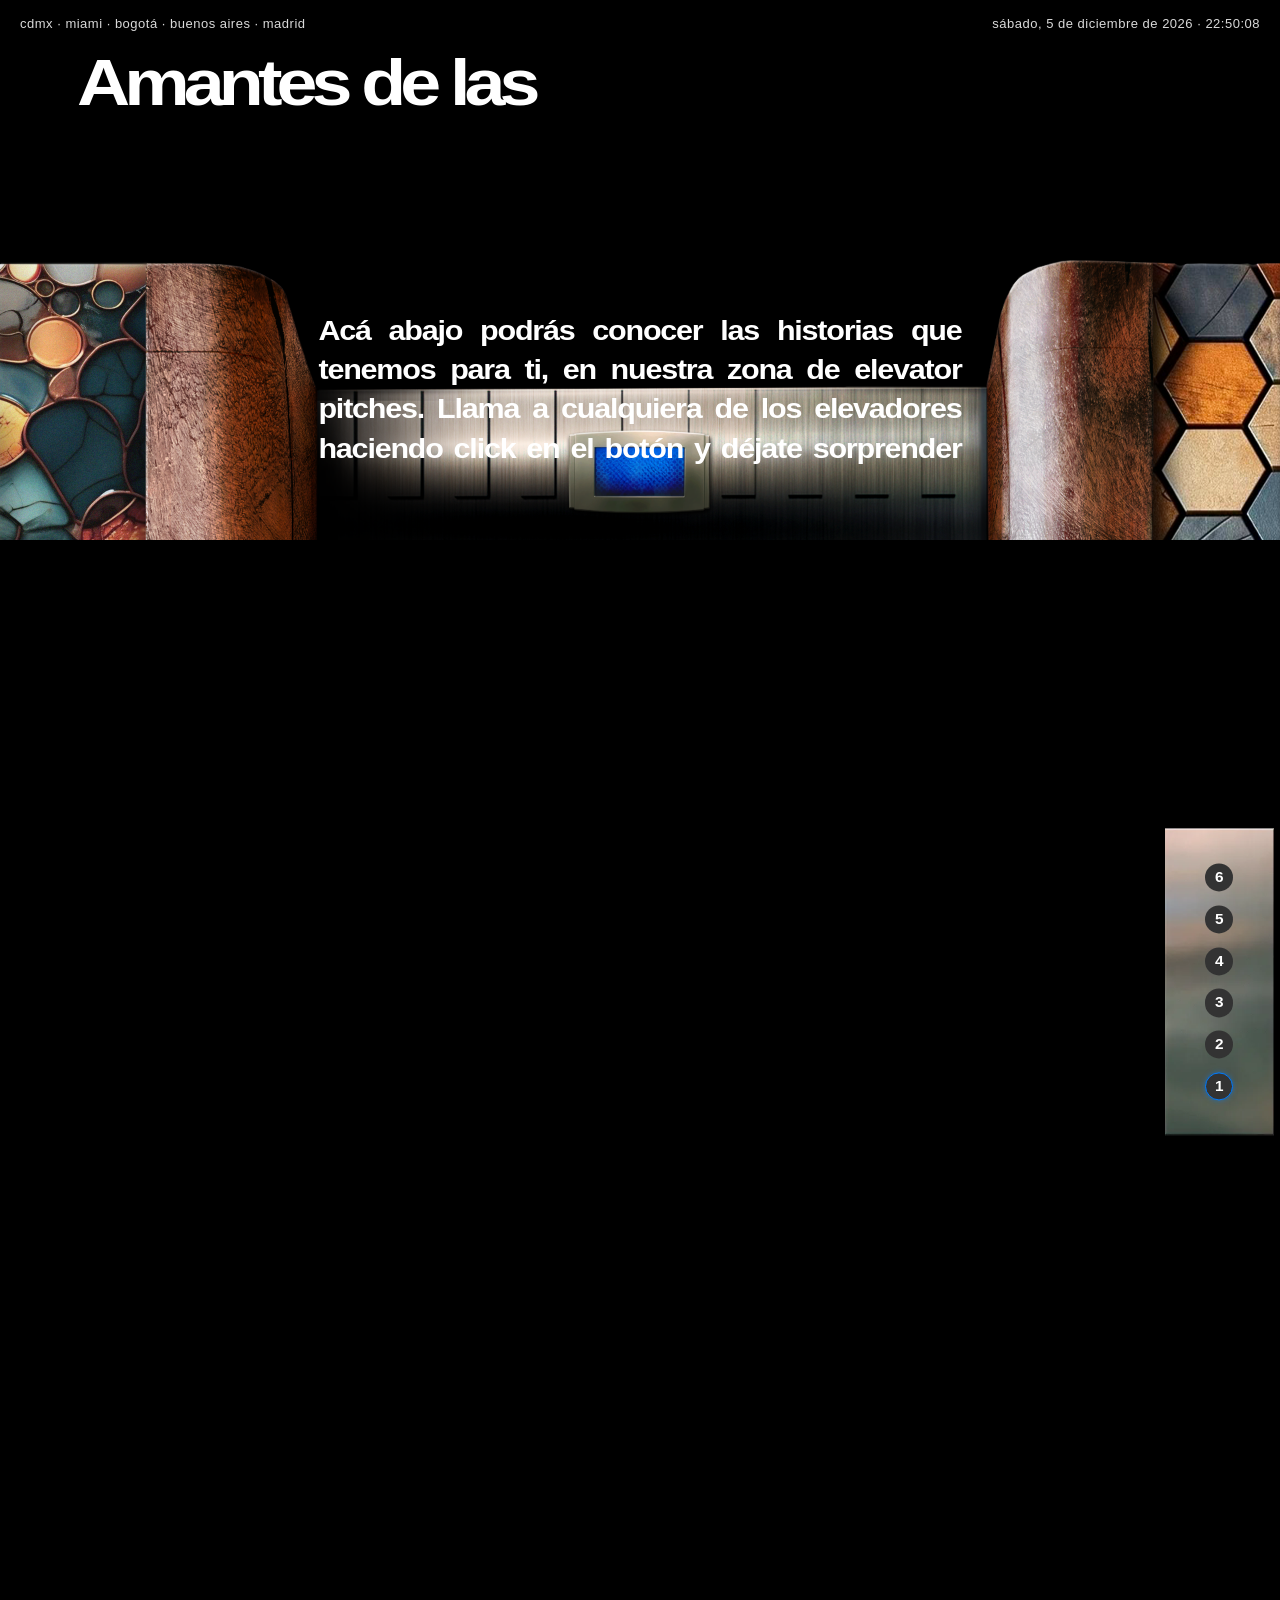
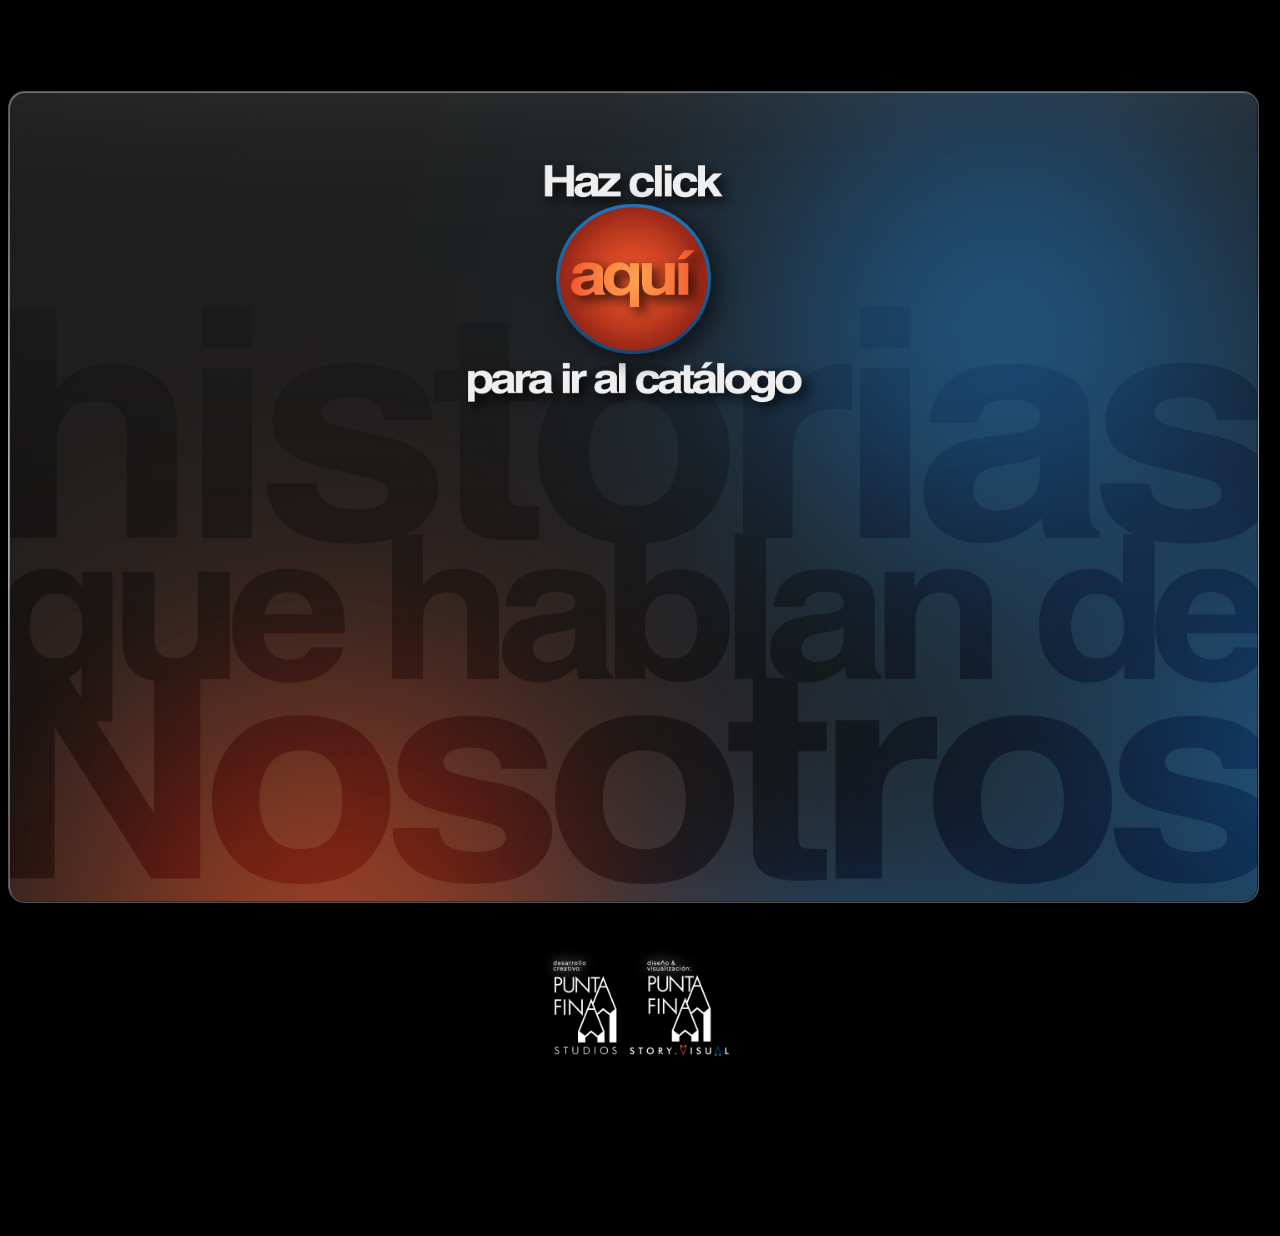
==== commit 9c2bb6ef: "Fix: background duplication in all pages and added video timeline" ====
--- a/index.html
+++ b/index.html
@@ -40,53 +40,64 @@
         <!-- Second Video -->
         <section class="video-section">
             <!-- Preloaded Videos for Seamless Switching -->
-            <video id="video-1" class="floor-video active" autoplay loop playsinline preload="metadata">
+            <video id="video-1" class="floor-video active" autoplay loop playsinline preload="auto">
                 <source src="videos-pisos/piso1.mp4" type="video/mp4">
             </video>
-            <video id="video-2" class="floor-video" muted loop playsinline>
+            <video id="video-2" class="floor-video" muted loop playsinline preload="none">
                 <source src="videos-pisos/piso2.mp4" type="video/mp4">
             </video>
             <!-- Floor 3 file missing, placeholder or skipped -->
-            <video id="video-3" class="floor-video" muted loop playsinline>
+            <video id="video-3" class="floor-video" muted loop playsinline preload="none">
                 <!-- source src="videos-pisos/piso3.mp4" -->
             </video>
-            <video id="video-4" class="floor-video" muted loop playsinline>
+            <video id="video-4" class="floor-video" muted loop playsinline preload="none">
                 <source src="videos-pisos/piso4.mp4" type="video/mp4">
             </video>
-            <video id="video-5" class="floor-video" muted loop playsinline>
+            <video id="video-5" class="floor-video" muted loop playsinline preload="none">
                 <source src="videos-pisos/piso5.mp4" type="video/mp4">
             </video>
-            <video id="video-6" class="floor-video" muted loop playsinline>
+            <video id="video-6" class="floor-video" muted loop playsinline preload="none">
                 <source src="videos-pisos/piso6.mp4" type="video/mp4">
             </video>
+
+            <!-- Video Progress Bar -->
+            <div class="video-progress-container">
+                <div id="video-progress-bar" class="video-progress-bar"></div>
+            </div>
+
+            <!-- Video Controls -->
+            <div class="video-controls">
+                <button id="play-btn" class="control-btn" title="Reproducir">
+                    <svg viewBox="0 0 24 24"><path d="M8 5v14l11-7z"/></svg>
+                </button>
+                <button id="pause-btn" class="control-btn" title="Pausar">
+                    <svg viewBox="0 0 24 24"><path d="M6 19h4V5H6v14zm8-14v14h4V5h-4z"/></svg>
+                </button>
+                <button id="stop-btn" class="control-btn" title="Detener">
+                    <svg viewBox="0 0 24 24"><path d="M6 6h12v12H6z"/></svg>
+                </button>
+            </div>
 
             <!-- Control Panel -->
             <div class="control-panel">
                 <img src="Videos/botonera fondo.webp" alt="Control Panel Background" class="panel-bg">
                 <div class="panel-buttons">
-                    <button class="elevator-btn" data-floor="6">6</button>
-                    <button class="elevator-btn" data-floor="5">5</button>
-                    <button class="elevator-btn" data-floor="4">4</button>
-                    <button class="elevator-btn" data-floor="3">3</button>
-                    <button class="elevator-btn" data-floor="2">2</button>
-                    <button class="elevator-btn active" data-floor="1">1</button>
+                    <button class="elevator-btn" data-floor="6" data-title="Piso 6">6</button>
+                    <button class="elevator-btn" data-floor="5" data-title="Piso 5">5</button>
+                    <button class="elevator-btn" data-floor="4" data-title="Piso 4">4</button>
+                    <button class="elevator-btn" data-floor="3" data-title="Piso 3">3</button>
+                    <button class="elevator-btn" data-floor="2" data-title="Piso 2">2</button>
+                    <button class="elevator-btn active" data-floor="1" data-title="Piso 1">1</button>
                 </div>
             </div>
         </section>
 
         <!-- Use a dedicated section for the base image to avoid overlap -->
         <section class="base-section">
-            <img src="ascensor/glass-inferior-base.png" alt="Elevator Base" class="elevator-base-img">
-
             <div class="base-content-wrapper">
-                <img src="ascensor/texto-haz-click.png" alt="Haz click aquí" class="base-text-overlay">
-                <!-- Final Video Section -->
-                <div class="video-container">
-                    <video controls width="100%" height="100%" preload="metadata">
-                        <source src="VIDEO%20PARTE%20FINAL%20DEL%20ASCENSOR/PFS_VideoNoteOfIntention_RPyRC_ONLINE%20110326%20H264.mp4#t=0.001" type="video/mp4">
-                        Your browser does not support the video tag.
-                    </video>
-                </div>
+                <a href="catalogo.html">
+                    <img src="ascensor/nuevo-haz-click.png" alt="Haz click aquí" class="base-text-overlay">
+                </a>
             </div>
             <div class="footer-logos-container">
                 <img src="ascensor/logos-pf-storyvisual-base.png" alt="Logos Footer" class="footer-logos">
--- a/styles.css
+++ b/styles.css
@@ -155,255 +155,300 @@
 .base-section {
     position: relative;
     width: 100%;
-    overflow: hidden;
-    line-height: 0;
-    margin-top: 80px;
-    /* Adjusted to 80px (up 20px from 100px) */
+    overflow: visible;
+    margin-top: 250px;
+    margin-bottom: 300px; /* Added padding for logos */
     z-index: 10;
-    background-image: url('ascensor/fondo-inferior-gradiente.png');
-    background-size: cover;
-    background-position: center bottom;
+    background-color: #000;
+}
+
+/* Base Section Gradient Blending - Fades UP from the section into black */
+.base-section::before {
+    content: "";
+    position: absolute;
+    top: -250px;
+    /* Start higher above the section */
+    left: 0;
+    width: 100%;
+    height: 250px;
+    background: linear-gradient(to top, #000, transparent);
+    pointer-events: none;
+    z-index: 100;
+}
+
+/* Background Mockup (GLASS DOWN) */
+.base-section::after {
+    content: "";
+    display: block;
+    width: 100%;
+    padding-bottom: 66.7%;
+    background-image: url('ascensor/fondo-historias.png');
+    background-size: 100% auto;
+    background-position: center top;
     background-repeat: no-repeat;
-    padding-bottom: 300px; /* Increased to accommodate larger content */
-    /* Extend background to cover logos */
-}
-
-.elevator-base-img {
-    width: 100%;
+}
+
+.footer-logos-container {
+    display: flex !important;
+    justify-content: center;
+    position: absolute;
+    bottom: -150px; /* Positioned in the black area below the background image */
+    width: 100%;
+    z-index: 20;
+}
+
+.footer-logos {
+    width: 20%;
+    max-width: 350px;
     height: auto;
-    display: block;
 }
 
 .base-content-wrapper {
     position: absolute;
-    top: calc(45% - 270px); /* Moved 270px further up to reveal background text */
+    top: calc(50% - 220px);
+    /* Positioned centrally over the background mockup */
     left: 50%;
     transform: translate(-50%, -50%);
     width: 100%;
-    max-width: 1650px;
-    /* Constrain to video width */
     display: flex;
     flex-direction: column;
     align-items: center;
     justify-content: center;
-    z-index: 20;
-}
-
-.video-container {
-    width: 100%;
-    aspect-ratio: 1650 / 450;
-    background-color: #000;
-    /* Placeholder color */
-    margin-bottom: 20px; /* Reduced from 600px, as it's now in flow */
-    max-width: 90vw;
-    /* Ensure it doesn't overflow small screens */
+    z-index: 30;
 }
 
 .base-text-overlay {
-    position: relative; /* Now in flow */
-    width: 90%; /* 50% larger than previous 60% */
-    max-width: 900px; /* 50% larger than previous 600px */
-    margin-bottom: 20px; /* Space between text and video, reduced by another 15px */
+    position: relative;
+    width: 55%;
+    max-width: 650px;
+    margin: 0 auto;
+    display: block !important;
+}
+
+.video-section {
+    position: relative;
+    width: 100%;
+    margin: 0;
+    line-height: 0;
+    min-height: 100vh;
+}
+
+.floor-video {
+    position: absolute;
+    top: 0;
+    left: 0;
+    width: 100%;
     height: auto;
-    pointer-events: none;
-    display: block;
-}
-
-/* Footer Logos Styles within Base Section */
-.footer-logos-container {
-    position: absolute;
-    bottom: 10px;
-    /* Moved lower (was 30px) */
-    left: 0;
-    width: 100%;
-    text-align: center;
-    z-index: 30;
-}
-
-.footer-logos {
-    width: 20%;
-    /* Relative width for small screens */
-    max-width: 350px;
-    /* Fixed max width to prevent overlap on large screens */
-    height: auto;
-    display: inline-block;
-}
-
-.floor-display {
-    position: absolute;
-    top: 2075px;
-    /* Manually adjusted to align with blue background */
-    /* Align with top of screen image */
+    opacity: 0;
+    transition: opacity 0.5s ease;
+    z-index: 1;
+}
+
+.floor-video.active {
+    opacity: 1;
+    z-index: 2;
+}
+
+.video-controls {
+    position: absolute;
+    bottom: -180px;
+    /* Matches original requested vertical offset */
     left: 50%;
     transform: translateX(-50%);
-    /* Center horizontally */
+    z-index: 30;
+    display: flex;
+    gap: 20px;
+    background: rgba(0, 0, 0, 0.4);
+    padding: 10px 20px;
+    border-radius: 40px;
+    backdrop-filter: blur(10px);
+    border: 1px solid rgba(255, 255, 255, 0.2);
+    opacity: 0;
+    transition: opacity 0.3s ease;
+}
+
+.video-section:hover .video-controls {
+    opacity: 1;
+}
+
+.video-progress-container {
+    position: absolute;
+    bottom: -90px; /* Positioned above the playback controls */
+    left: 50%;
+    transform: translateX(-50%);
+    width: 60%;
+    height: 6px;
+    background: rgba(255, 255, 255, 0.2);
+    border-radius: 10px;
+    z-index: 35;
+    cursor: pointer;
+    overflow: hidden;
+    opacity: 0;
+    transition: opacity 0.3s ease, height 0.2s ease;
+}
+
+.video-section:hover .video-progress-container {
+    opacity: 1;
+}
+
+.video-progress-container:hover {
+    height: 8px;
+}
+
+.video-progress-bar {
+    width: 0%;
+    height: 100%;
+    background: #fff;
+    box-shadow: 0 0 10px rgba(255, 255, 255, 0.8);
+    transition: width 0.1s linear;
+}
+
+.control-btn {
+    background: none;
+    border: none;
+    color: #fff;
+    cursor: pointer;
+    width: 44px;
+    height: 44px;
+    display: flex;
+    align-items: center;
+    justify-content: center;
+    border-radius: 50%;
+    transition: all 0.2s ease;
+    font-size: 20px;
+}
+
+.control-btn:hover {
+    background: rgba(255, 255, 255, 0.2);
+    transform: scale(1.1);
+}
+
+.control-btn svg {
+    width: 24px;
+    height: 24px;
+    fill: currentColor;
+}
+
+/* Control Panel / Elevator Buttons */
+.control-panel {
+    position: absolute;
+    right: 0.5%;
+    top: 50%;
+    transform: translateY(-50%);
+    width: 8.5vw;
+    height: 24vw;
+    z-index: 20;
+}
+
+.control-panel.nine-floors {
+    height: 34vw;
+}
+
+.control-panel.ten-floors {
+    height: 37vw;
+}
+
+.control-panel.eleven-floors {
+    height: 44vw;
+}
+
+.panel-bg {
+    width: 100%;
+    height: 100%;
+    object-fit: fill;
+    display: block;
+    position: absolute;
+    top: 0;
+    left: 0;
+    z-index: -1;
+}
+
+.panel-buttons {
+    position: absolute;
+    top: 0;
+    left: 0;
+    width: 100%;
+    height: 100%;
+    display: flex;
+    flex-direction: column;
+    justify-content: space-evenly;
+    align-items: center;
+    padding: 20% 0;
+}
+
+.nine-floors .panel-buttons { padding: 15% 0; }
+.ten-floors .panel-buttons { padding: 12% 0; }
+.eleven-floors .panel-buttons { padding: 14% 0; }
+
+.elevator-btn {
+    width: 2.2vw;
+    height: 2.2vw;
+    border-radius: 50%;
+    background-color: #333;
+    color: #fff;
+    border: none;
+    font-weight: bold;
+    font-size: 1.2vw;
+    cursor: pointer;
+    display: flex;
+    justify-content: center;
+    align-items: center;
+    transition: background 0.3s;
+    position: relative;
+}
+
+.elevator-btn:hover { background-color: #555; }
+
+.elevator-btn.active {
+    border: 1px solid #007bff;
+    box-shadow: 0 0 5px rgba(0, 123, 255, 0.5);
+}
+
+.elevator-btn::after {
+    content: attr(data-title);
+    position: absolute;
+    right: calc(100% + 15px);
+    top: 50%;
+    transform: translateY(-50%) translateX(10px);
+    background: rgba(0, 0, 0, 0.8);
+    color: #fff;
+    padding: 6px 12px;
+    border-radius: 4px;
+    font-size: 1.1vw;
+    white-space: nowrap;
+    opacity: 0;
+    pointer-events: none;
+    transition: all 0.3s ease;
+    border: 1px solid rgba(255, 255, 255, 0.2);
+    backdrop-filter: blur(5px);
+    z-index: 100;
+}
+
+.elevator-btn:hover::after {
+    opacity: 1;
+    transform: translateY(-50%) translateX(0);
+}
+
+.floor-display {
+    position: absolute;
+    top: 2075px;
+    left: 50%;
+    transform: translateX(-50%);
     width: 14%;
-    /* Match screen width */
     max-width: 272px;
     aspect-ratio: 272 / 187;
-    /* Match aspect ratio of screen image */
     z-index: 5;
     color: #fff;
     font-family: 'Courier New', Courier, monospace;
     font-size: 1.5vw;
     font-weight: bold;
     text-shadow: 0 0 5px rgba(255, 255, 255, 0.8), 0 0 10px rgba(0, 0, 255, 0.5);
-    text-shadow: 0 0 5px rgba(255, 255, 255, 0.8), 0 0 10px rgba(0, 0, 255, 0.5);
-    pointer-events: none;
-}
-
-/* Footer Styles */
-.main-footer {
-    background-color: #000;
-    text-align: center;
-    padding: 50px 20px;
-    /* Add some breathing room */
-    position: relative;
-    z-index: 20;
-}
-
-.footer-logos {
-    max-width: 100%;
-    height: auto;
-    display: inline-block;
-}
-
-.floor-display-content {
-    overflow: hidden;
-    /* Mask the text outside the box */
-    display: flex;
-    align-items: center;
-    /* Center text vertically */
-    justify-content: center;
-    /* Center text horizontally */
-}
-
-.control-panel {
-    position: absolute;
-    right: 2%;
-    /* Move slightly right to clear the wood */
-    top: 50%;
-    transform: translateY(-50%);
-    width: 6.5vw;
-    height: 18vw; /* Default height for 6 buttons */
-    z-index: 20;
-    display: flex;
-    justify-content: center;
-    align-items: center;
-    transition: height 0.3s ease;
-}
-
-/* Modifier for 9 buttons in Amazon Col */
-.control-panel.nine-floors {
-    height: 22vw;
-}
-
-/* Modifier for 10 buttons in Amazon MX */
-.control-panel.ten-floors {
-    height: 24vw;
-}
-
-/* Modifier for 11 buttons in Amazon MX */
-.control-panel.eleven-floors {
-    height: 29vw;
-}
-
-
-.panel-bg {
-    width: 100%;
-    height: 100%; /* Stretch background vertically */
-    object-fit: fill; /* Force stretch */
-    display: block;
-}
-
-.panel-buttons {
-    position: absolute;
-    top: 0;
-    left: 0;
-    width: 100%;
-    height: 100%;
-    display: flex;
-    flex-direction: column;
-    justify-content: space-evenly;
-    /* Distribute buttons */
-    align-items: center;
-    padding: 20% 0; /* Default padding for 6 buttons */
-}
-
-/* Modifier for 9 buttons spacing */
-.nine-floors .panel-buttons {
-    padding: 15% 0;
-}
-
-/* Modifier for 10 buttons spacing */
-.ten-floors .panel-buttons {
-    padding: 12% 0;
-}
-
-/* Modifier for 11 buttons spacing */
-.eleven-floors .panel-buttons {
-    padding: 14% 0;
-}
-
-.elevator-btn {
-    width: 1.5vw; /* Slightly smaller to fit more in the vertical space */
-    height: 1.5vw;
-    border-radius: 50%;
-    background-color: #333;
-    /* Dark gray */
-    color: #fff;
-    border: none;
-    font-weight: bold;
-    font-size: 0.9vw;
-    /* Responsive font size */
-    cursor: pointer;
-    display: flex;
-    justify-content: center;
-    align-items: center;
-    transition: background 0.3s;
-}
-
-.elevator-btn:hover {
-    background-color: #555;
-}
-
-.elevator-btn.active {
-    border: 1px solid #007bff;
-    /* Thinner border */
-    box-shadow: 0 0 5px rgba(0, 123, 255, 0.5);
-}
-
-.video-section {
-    position: relative;
-    /* Anchor for control panel */
-    width: 100%;
-    margin: 0;
-    line-height: 0;
-    /* Remove potential gap due to inline-block/text alignment */
-    min-height: 100vh;
-    /* Ensure container has height since children are absolute */
-}
-
-/* Updated to support multiple stacked videos */
-.floor-video {
-    position: absolute;
-    top: 0;
-    left: 0;
-    width: 100%;
-    height: auto;
-    opacity: 0;
-    transition: opacity 0.5s ease;
-    z-index: 1;
-}
-
-.floor-video.active {
-    opacity: 1;
-    z-index: 2;
-}
-
-.full-video {
-    /* Legacy class, can keep or remove. Keeping for safety if used elsewhere */
-    width: 100%;
-    height: auto;
-    display: block;
+    pointer-events: none;
+}
+
+@media (max-width: 768px) {
+    .control-panel {
+        width: 15vw;
+        height: 45vw;
+    }
 }
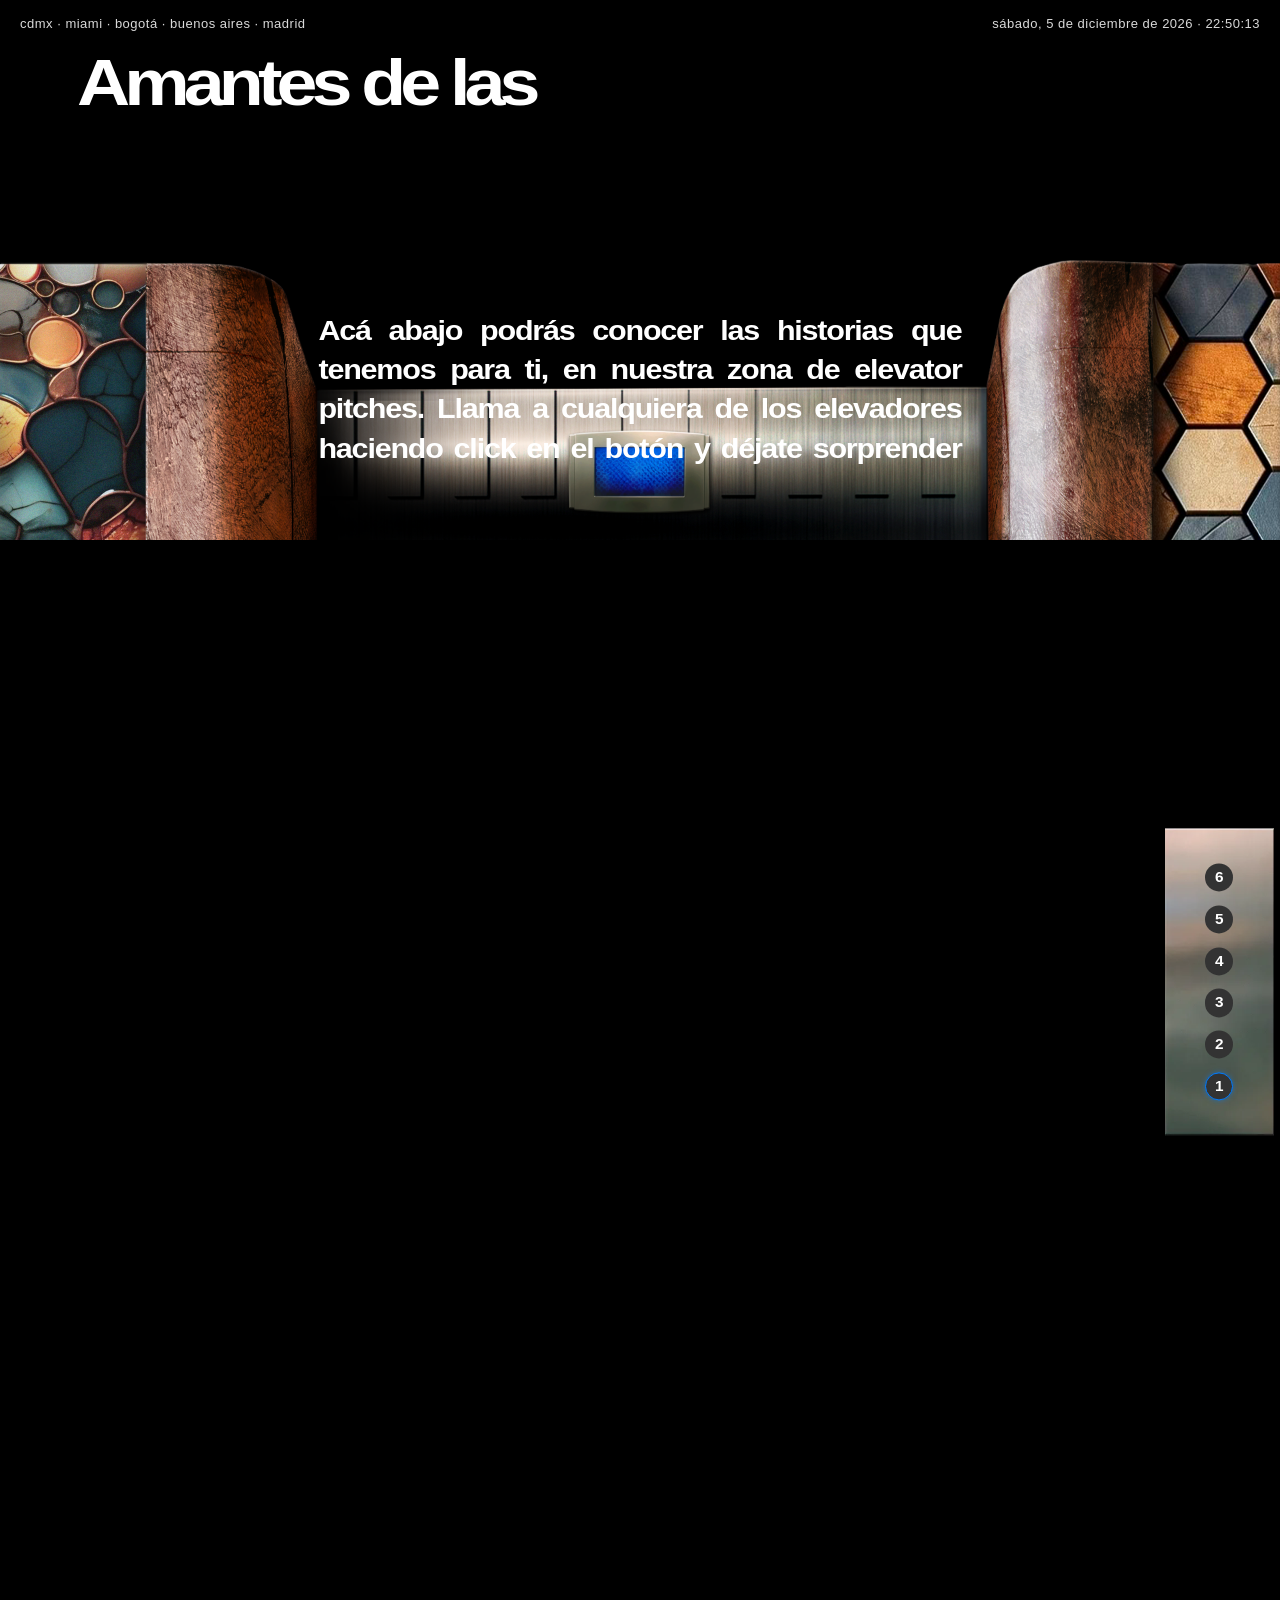
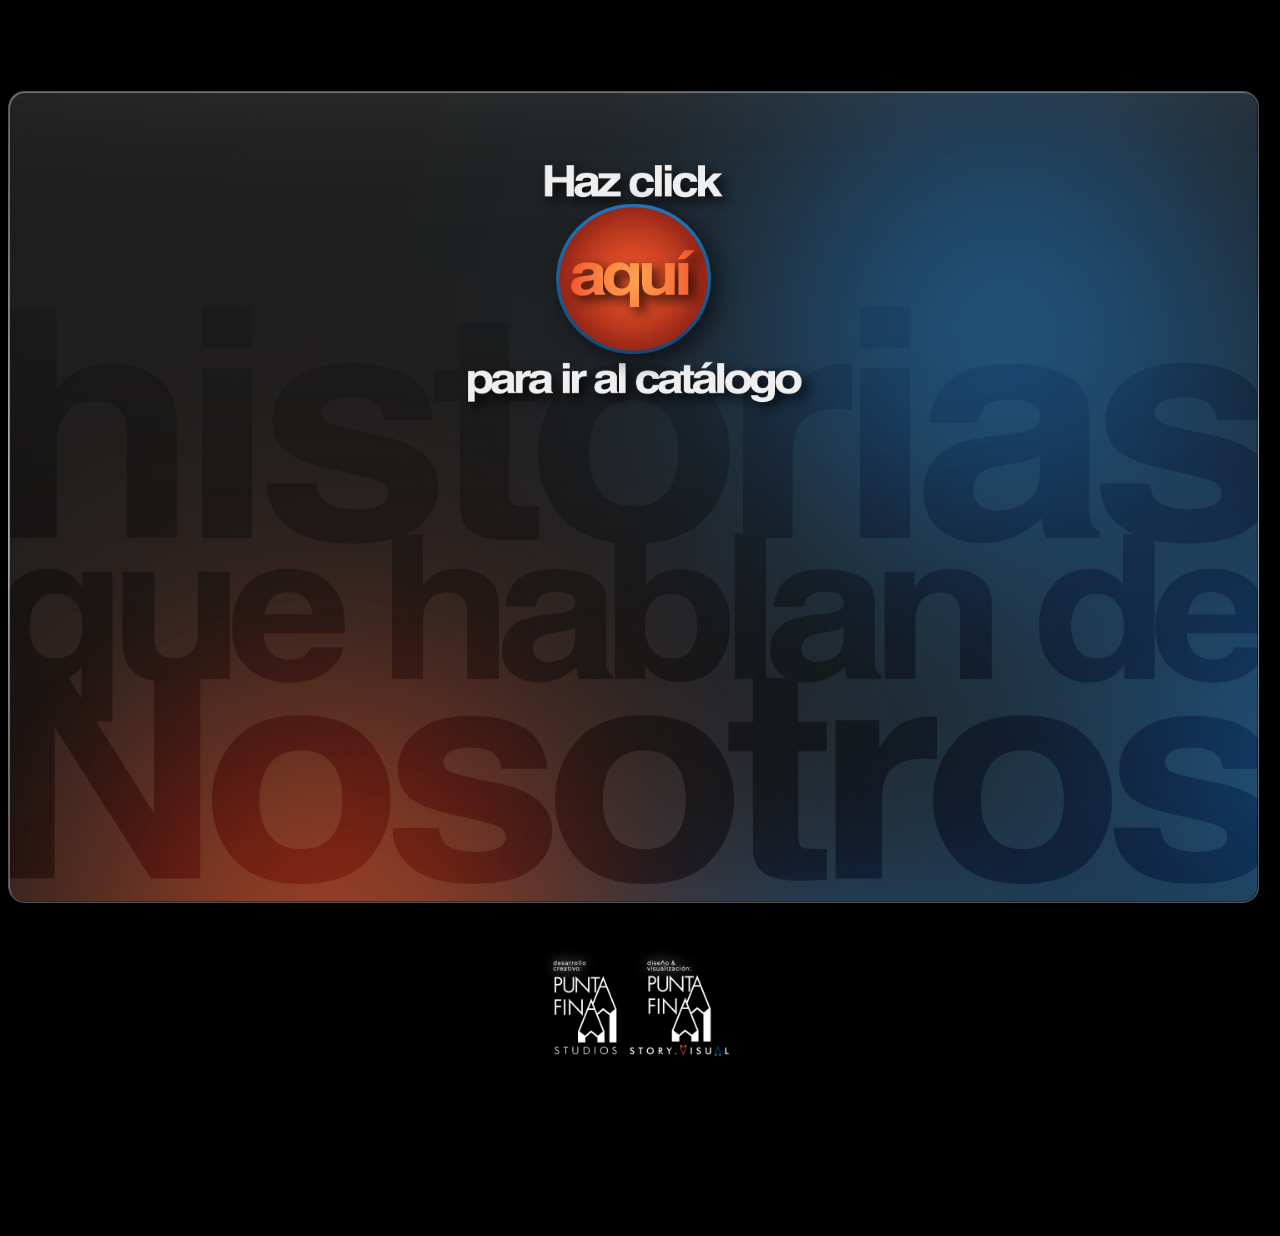
==== commit 03388d3b: "Remove hover preload to prevent video download congestion causing freeze" ====
--- a/index.html
+++ b/index.html
@@ -26,7 +26,9 @@
 
             <!-- S4: Textos descriptivos -->
             <div class="overlay-texts">
-                <p class="text-sonamos">Acá abajo podrás conocer las historias que tenemos para ti, en nuestra zona de elevator pitches. Llama a cualquiera de los elevadores haciendo click en el botón y déjate sorprender</p>
+                <p class="text-sonamos">Acá abajo podrás conocer las historias que tenemos para ti, en nuestra zona de
+                    elevator pitches. Llama a cualquiera de los elevadores haciendo click en el botón y déjate
+                    sorprender</p>
             </div>
 
             <div class="elevator-overlay">
@@ -68,13 +70,19 @@
             <!-- Video Controls -->
             <div class="video-controls">
                 <button id="play-btn" class="control-btn" title="Reproducir">
-                    <svg viewBox="0 0 24 24"><path d="M8 5v14l11-7z"/></svg>
+                    <svg viewBox="0 0 24 24">
+                        <path d="M8 5v14l11-7z" />
+                    </svg>
                 </button>
                 <button id="pause-btn" class="control-btn" title="Pausar">
-                    <svg viewBox="0 0 24 24"><path d="M6 19h4V5H6v14zm8-14v14h4V5h-4z"/></svg>
+                    <svg viewBox="0 0 24 24">
+                        <path d="M6 19h4V5H6v14zm8-14v14h4V5h-4z" />
+                    </svg>
                 </button>
                 <button id="stop-btn" class="control-btn" title="Detener">
-                    <svg viewBox="0 0 24 24"><path d="M6 6h12v12H6z"/></svg>
+                    <svg viewBox="0 0 24 24">
+                        <path d="M6 6h12v12H6z" />
+                    </svg>
                 </button>
             </div>
 
--- a/styles.css
+++ b/styles.css
@@ -225,6 +225,13 @@
     display: block !important;
 }
 
+.amazon-mx-page .base-text-overlay,
+.amazon-col-page .base-text-overlay {
+    width: 80%;
+    max-width: 1040px; /* Reduced by 20% from 1300px */
+    margin-top: 200px; /* Lowered by 200px total */
+}
+
 .video-section {
     position: relative;
     width: 100%;
